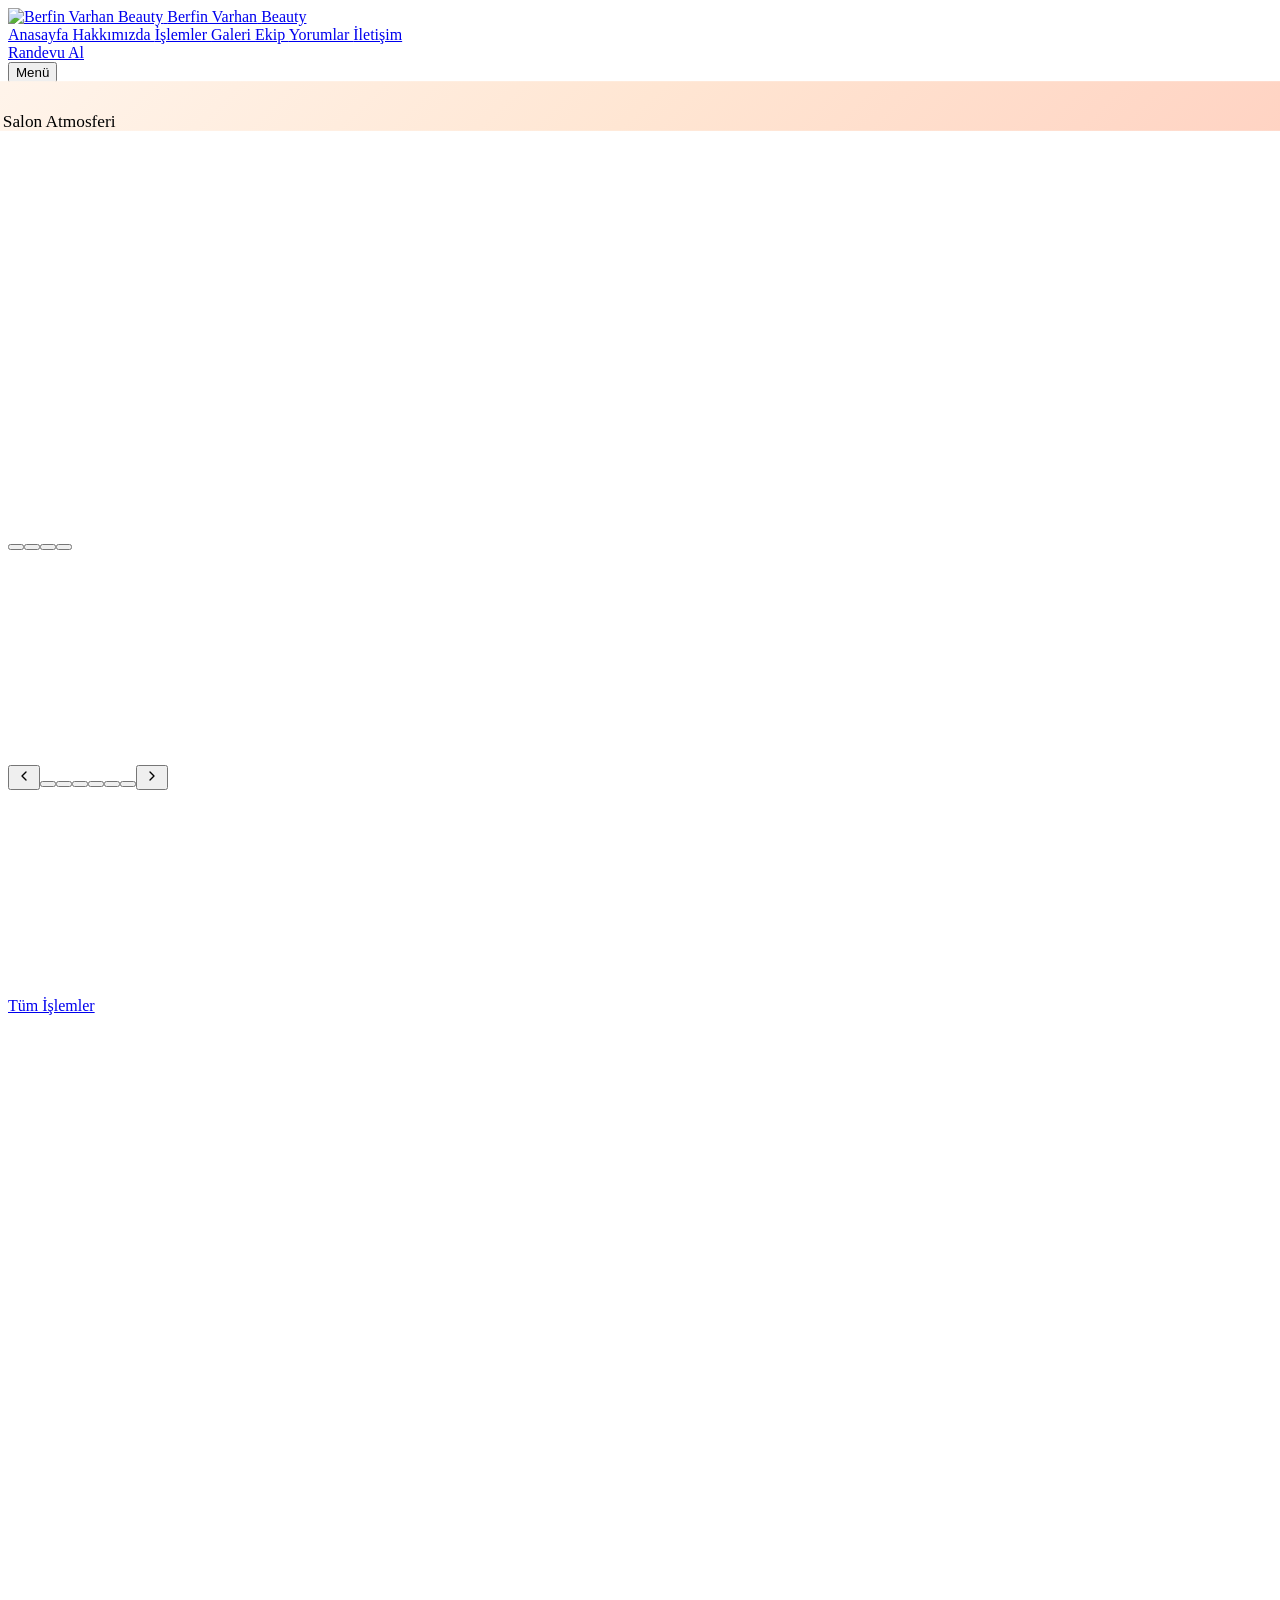
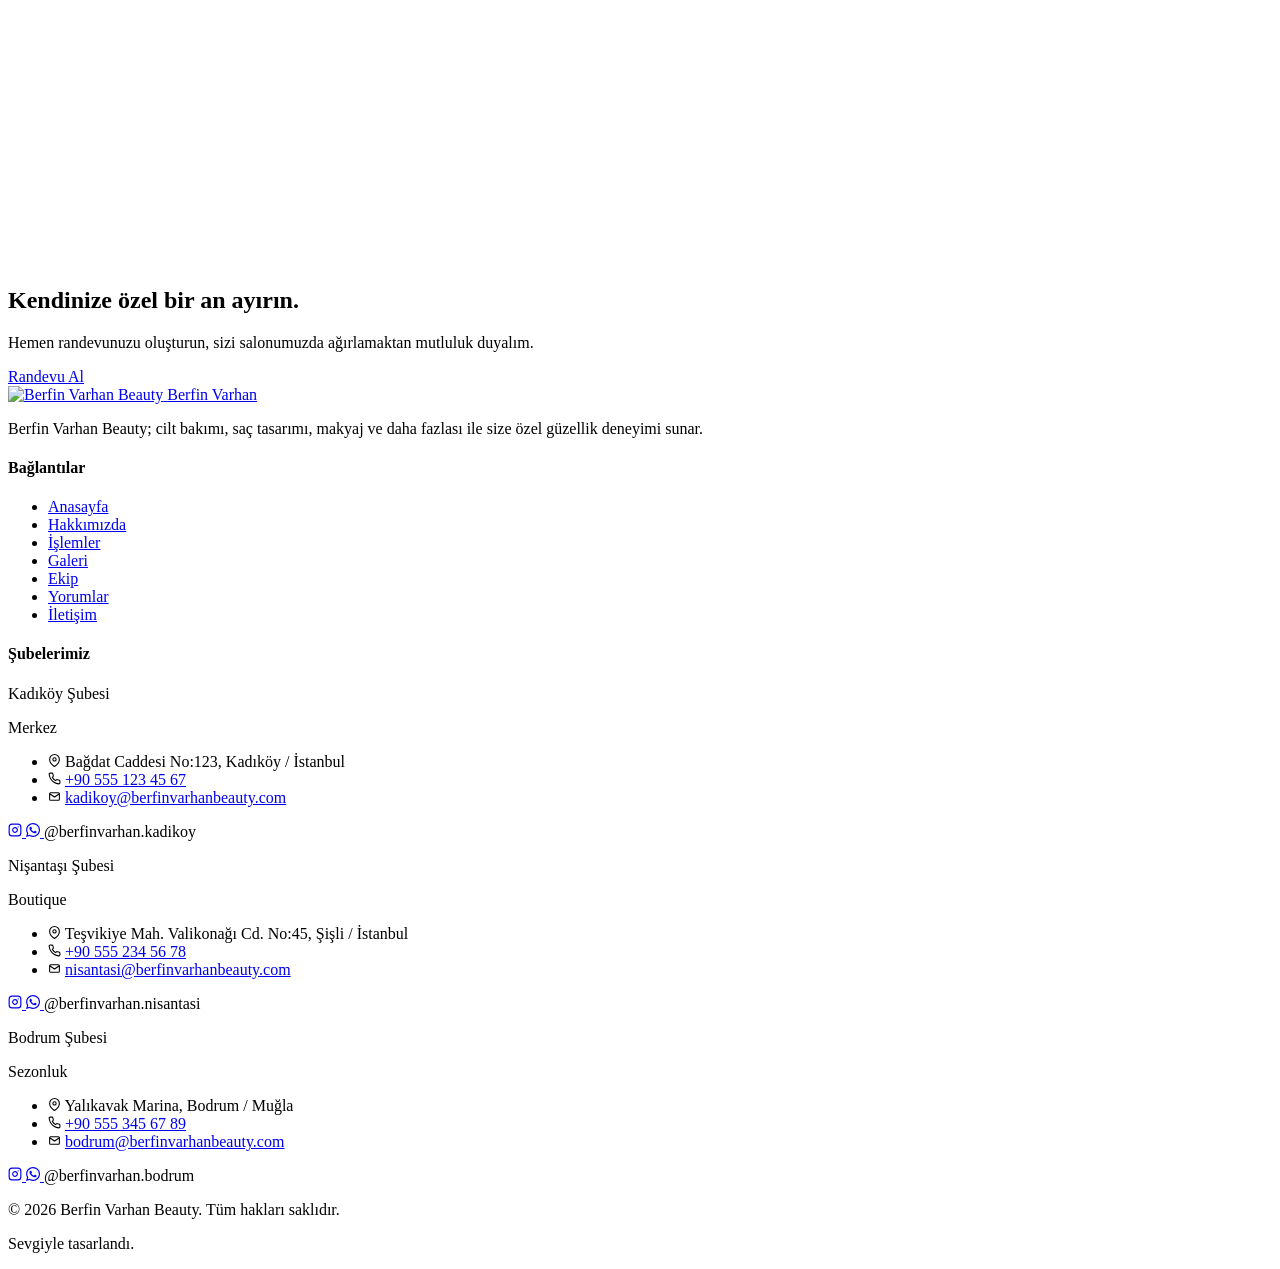
==== index.html @ 8e98da4a "inited" ====
<!DOCTYPE html><html lang="tr"> <head><meta charset="UTF-8"><meta name="viewport" content="width=device-width, initial-scale=1"><meta name="description" content="Berfin Varhan Beauty; cilt bakımı, saç tasarımı, makyaj ve daha fazlası ile size özel güzellik deneyimi sunar."><link rel="icon" type="image/jpeg" href="/BerfinVarhanBeauty_public/logo.jpg"><title>Berfin Varhan Beauty — Zarafetin altın dokunuşu</title><link rel="stylesheet" href="/BerfinVarhanBeauty_public/_astro/ekip.BLBfsYkO.css">
<style>.reveal{opacity:0;transform:translate3d(0,var(--reveal-y, 24px),0);transition:opacity .7s cubic-bezier(.22,1,.36,1),transform .7s cubic-bezier(.22,1,.36,1);transition-delay:var(--reveal-delay, 0s);will-change:opacity,transform}.reveal.is-visible{opacity:1;transform:translateZ(0)}@media (prefers-reduced-motion: reduce){.reveal{opacity:1;transform:none;transition:none}}
</style><script type="module" src="/BerfinVarhanBeauty_public/_astro/hoisted.CgXwZSH2.js"></script></head> <body class="flex min-h-screen flex-col"> <header id="site-header" class="sticky top-0 z-50 w-full bg-black/80 backdrop-blur transition-all"> <div class="container-px flex h-20 items-center justify-between"> <a href="/BerfinVarhanBeauty_public/" class="flex items-center gap-3"> <span class="relative h-12 w-12 overflow-hidden rounded-full ring-2 ring-brand-gold/40"> <img src="/BerfinVarhanBeauty_public/logo.jpg" alt="Berfin Varhan Beauty" width="48" height="48" class="h-full w-full object-cover"> </span> <span class="hidden sm:flex flex-col leading-tight"> <span class="font-display text-lg text-white">Berfin Varhan</span> <span class="text-[10px] uppercase tracking-[0.25em] text-brand-gold">Beauty</span> </span> </a> <nav class="hidden lg:flex items-center gap-8"> <a href="/BerfinVarhanBeauty_public/" class="text-sm font-medium uppercase tracking-wider transition hover:text-brand-gold text-brand-gold"> Anasayfa </a><a href="/BerfinVarhanBeauty_public/hakkimizda/" class="text-sm font-medium uppercase tracking-wider transition hover:text-brand-gold text-neutral-300"> Hakkımızda </a><a href="/BerfinVarhanBeauty_public/islemler/" class="text-sm font-medium uppercase tracking-wider transition hover:text-brand-gold text-neutral-300"> İşlemler </a><a href="/BerfinVarhanBeauty_public/galeri/" class="text-sm font-medium uppercase tracking-wider transition hover:text-brand-gold text-neutral-300"> Galeri </a><a href="/BerfinVarhanBeauty_public/ekip/" class="text-sm font-medium uppercase tracking-wider transition hover:text-brand-gold text-neutral-300"> Ekip </a><a href="/BerfinVarhanBeauty_public/yorumlar/" class="text-sm font-medium uppercase tracking-wider transition hover:text-brand-gold text-neutral-300"> Yorumlar </a><a href="/BerfinVarhanBeauty_public/iletisim/" class="text-sm font-medium uppercase tracking-wider transition hover:text-brand-gold text-neutral-300"> İletişim </a> </nav> <div class="hidden lg:block"> <a href="/BerfinVarhanBeauty_public/iletisim/" class="btn-primary">Randevu Al</a> </div> <button id="nav-toggle" aria-label="Menüyü aç" aria-expanded="false" class="lg:hidden inline-flex h-11 w-11 items-center justify-center rounded-full border border-neutral-700"> <span class="sr-only">Menü</span> <div class="relative h-4 w-5" id="nav-toggle-icon"> <span class="absolute left-0 top-0 h-0.5 w-5 bg-brand-gold transition [.is-open_&]:translate-y-1.5 [.is-open_&]:rotate-45"></span> <span class="absolute left-0 top-1.5 h-0.5 w-5 bg-brand-gold transition [.is-open_&]:opacity-0"></span> <span class="absolute left-0 top-3 h-0.5 w-5 bg-brand-gold transition [.is-open_&]:-translate-y-1.5 [.is-open_&]:-rotate-45"></span> </div> </button> </div> <div id="nav-mobile" hidden class="lg:hidden border-t border-neutral-900 bg-black"> <div class="container-px flex flex-col py-4"> <a href="/BerfinVarhanBeauty_public/" class="py-3 text-sm font-medium uppercase tracking-wider text-brand-gold"> Anasayfa </a><a href="/BerfinVarhanBeauty_public/hakkimizda/" class="py-3 text-sm font-medium uppercase tracking-wider text-neutral-300"> Hakkımızda </a><a href="/BerfinVarhanBeauty_public/islemler/" class="py-3 text-sm font-medium uppercase tracking-wider text-neutral-300"> İşlemler </a><a href="/BerfinVarhanBeauty_public/galeri/" class="py-3 text-sm font-medium uppercase tracking-wider text-neutral-300"> Galeri </a><a href="/BerfinVarhanBeauty_public/ekip/" class="py-3 text-sm font-medium uppercase tracking-wider text-neutral-300"> Ekip </a><a href="/BerfinVarhanBeauty_public/yorumlar/" class="py-3 text-sm font-medium uppercase tracking-wider text-neutral-300"> Yorumlar </a><a href="/BerfinVarhanBeauty_public/iletisim/" class="py-3 text-sm font-medium uppercase tracking-wider text-neutral-300"> İletişim </a> <a href="/BerfinVarhanBeauty_public/iletisim/" class="btn-primary mt-3 w-full">Randevu Al</a> </div> </div> </header>  <main class="flex-1"> <style>astro-island,astro-slot,astro-static-slot{display:contents}</style><script>(()=>{var e=async t=>{await(await t())()};(self.Astro||(self.Astro={})).load=e;window.dispatchEvent(new Event("astro:load"));})();;(()=>{var A=Object.defineProperty;var g=(i,o,a)=>o in i?A(i,o,{enumerable:!0,configurable:!0,writable:!0,value:a}):i[o]=a;var d=(i,o,a)=>g(i,typeof o!="symbol"?o+"":o,a);{let i={0:t=>m(t),1:t=>a(t),2:t=>new RegExp(t),3:t=>new Date(t),4:t=>new Map(a(t)),5:t=>new Set(a(t)),6:t=>BigInt(t),7:t=>new URL(t),8:t=>new Uint8Array(t),9:t=>new Uint16Array(t),10:t=>new Uint32Array(t),11:t=>1/0*t},o=t=>{let[l,e]=t;return l in i?i[l](e):void 0},a=t=>t.map(o),m=t=>typeof t!="object"||t===null?t:Object.fromEntries(Object.entries(t).map(([l,e])=>[l,o(e)]));class y extends HTMLElement{constructor(){super(...arguments);d(this,"Component");d(this,"hydrator");d(this,"hydrate",async()=>{var b;if(!this.hydrator||!this.isConnected)return;let e=(b=this.parentElement)==null?void 0:b.closest("astro-island[ssr]");if(e){e.addEventListener("astro:hydrate",this.hydrate,{once:!0});return}let c=this.querySelectorAll("astro-slot"),n={},h=this.querySelectorAll("template[data-astro-template]");for(let r of h){let s=r.closest(this.tagName);s!=null&&s.isSameNode(this)&&(n[r.getAttribute("data-astro-template")||"default"]=r.innerHTML,r.remove())}for(let r of c){let s=r.closest(this.tagName);s!=null&&s.isSameNode(this)&&(n[r.getAttribute("name")||"default"]=r.innerHTML)}let p;try{p=this.hasAttribute("props")?m(JSON.parse(this.getAttribute("props"))):{}}catch(r){let s=this.getAttribute("component-url")||"<unknown>",v=this.getAttribute("component-export");throw v&&(s+=` (export ${v})`),console.error(`[hydrate] Error parsing props for component ${s}`,this.getAttribute("props"),r),r}let u;await this.hydrator(this)(this.Component,p,n,{client:this.getAttribute("client")}),this.removeAttribute("ssr"),this.dispatchEvent(new CustomEvent("astro:hydrate"))});d(this,"unmount",()=>{this.isConnected||this.dispatchEvent(new CustomEvent("astro:unmount"))})}disconnectedCallback(){document.removeEventListener("astro:after-swap",this.unmount),document.addEventListener("astro:after-swap",this.unmount,{once:!0})}connectedCallback(){if(!this.hasAttribute("await-children")||document.readyState==="interactive"||document.readyState==="complete")this.childrenConnectedCallback();else{let e=()=>{document.removeEventListener("DOMContentLoaded",e),c.disconnect(),this.childrenConnectedCallback()},c=new MutationObserver(()=>{var n;((n=this.lastChild)==null?void 0:n.nodeType)===Node.COMMENT_NODE&&this.lastChild.nodeValue==="astro:end"&&(this.lastChild.remove(),e())});c.observe(this,{childList:!0}),document.addEventListener("DOMContentLoaded",e)}}async childrenConnectedCallback(){let e=this.getAttribute("before-hydration-url");e&&await import(e),this.start()}async start(){let e=JSON.parse(this.getAttribute("opts")),c=this.getAttribute("client");if(Astro[c]===void 0){window.addEventListener(`astro:${c}`,()=>this.start(),{once:!0});return}try{await Astro[c](async()=>{let n=this.getAttribute("renderer-url"),[h,{default:p}]=await Promise.all([import(this.getAttribute("component-url")),n?import(n):()=>()=>{}]),u=this.getAttribute("component-export")||"default";if(!u.includes("."))this.Component=h[u];else{this.Component=h;for(let f of u.split("."))this.Component=this.Component[f]}return this.hydrator=p,this.hydrate},e,this)}catch(n){console.error(`[astro-island] Error hydrating ${this.getAttribute("component-url")}`,n)}}attributeChangedCallback(){this.hydrate()}}d(y,"observedAttributes",["props"]),customElements.get("astro-island")||customElements.define("astro-island",y)}})();</script><astro-island uid="qpssv" prefix="r0" component-url="/BerfinVarhanBeauty_public/_astro/HeroKenBurns.CSt31WeW.js" component-export="default" renderer-url="/BerfinVarhanBeauty_public/_astro/client.DrE9CFQR.js" props="{}" ssr="" client="load" opts="{&quot;name&quot;:&quot;HeroKenBurns&quot;,&quot;value&quot;:true}" await-children=""><section class="relative isolate overflow-hidden bg-neutral-950 text-white"><div aria-hidden="true" class="absolute inset-0 -z-10" style="transform:scale(1.08)"><div class="relative flex items-center justify-center overflow-hidden rounded-none h-full w-full" style="background:linear-gradient(135deg, #fff5ec 0%, #ffe6d3 50%, #ffd2c2 100%)"><div class="absolute inset-0 opacity-[0.08] [background-image:linear-gradient(45deg,#000_25%,transparent_25%,transparent_75%,#000_75%,#000),linear-gradient(45deg,#000_25%,transparent_25%,transparent_75%,#000_75%,#000)] [background-size:24px_24px] [background-position:0_0,12px_12px]"></div><div class="relative flex flex-col items-center gap-3 text-neutral-500"><svg width="42" height="42" viewBox="0 0 24 24" fill="none" stroke="currentColor" stroke-width="1.4" stroke-linecap="round" stroke-linejoin="round" class="text-brand-gold"><rect x="3" y="3" width="18" height="18" rx="3"></rect><circle cx="8.5" cy="8.5" r="1.5"></circle><path d="M21 15l-5-5L5 21"></path></svg><span class="text-[10px] font-semibold uppercase tracking-[0.3em]">Salon Atmosferi</span></div></div></div><div aria-hidden="true" class="absolute inset-0 -z-10 bg-gradient-to-r from-neutral-950/90 via-neutral-950/70 to-neutral-950/30"></div><div aria-hidden="true" class="absolute inset-0 -z-10 opacity-50" style="background:radial-gradient(60% 60% at 80% 20%, #b69144 0%, transparent 60%), radial-gradient(50% 50% at 20% 80%, #f0e37c 0%, transparent 60%)"></div><div class="container-px relative flex min-h-[92vh] items-center py-28"><div class="max-w-3xl" style="opacity:0;transform:translateY(28px)"><h1 class="font-display leading-[1.05] tracking-tight text-[clamp(2.5rem,6vw,5rem)]"><span class="text-brand-gold drop-shadow-[0_2px_24px_rgba(182,145,68,0.45)]">Berfin</span> <span class="text-white">Varhan</span> <span class="italic text-brand-champagne drop-shadow-[0_2px_24px_rgba(240,227,124,0.35)]">Beauty</span></h1><p class="mt-8 max-w-xl text-lg leading-relaxed text-neutral-200 sm:text-xl">Yılların deneyimi,<!-- --> <span class="italic text-brand-champagne">altın gibi güzellik.</span></p><div class="mt-10 flex flex-wrap gap-4"><a href="/BerfinVarhanBeauty_public/iletisim/" class="btn-primary">Randevu Al</a><a href="/BerfinVarhanBeauty_public/islemler/" class="inline-flex items-center justify-center rounded-full border border-white/30 px-6 py-3 text-sm font-semibold uppercase tracking-wider text-white transition hover:bg-white hover:text-neutral-900">İşlemlerimiz</a></div><dl class="mt-14 grid max-w-md grid-cols-2 gap-8 border-t border-white/10 pt-8"><div><dt class="font-display text-3xl text-brand-gold">18+</dt><dd class="mt-1 text-xs uppercase tracking-widest text-neutral-300">Yıllık Deneyim</dd></div><div><dt class="font-display text-3xl text-brand-gold">c+</dt><dd class="mt-1 text-xs uppercase tracking-widest text-neutral-300">Uzman Hizmet</dd></div></dl></div></div></section><!--astro:end--></astro-island> <script>(()=>{var l=(s,i,o)=>{let r=async()=>{await(await s())()},t=typeof i.value=="object"?i.value:void 0,c={rootMargin:t==null?void 0:t.rootMargin},n=new IntersectionObserver(e=>{for(let a of e)if(a.isIntersecting){n.disconnect(),r();break}},c);for(let e of o.children)n.observe(e)};(self.Astro||(self.Astro={})).visible=l;window.dispatchEvent(new Event("astro:visible"));})();</script><astro-island uid="Z2k7JkL" prefix="r1" component-url="/BerfinVarhanBeauty_public/_astro/HeroSlideshow.DlEj7vHy.js" component-export="default" renderer-url="/BerfinVarhanBeauty_public/_astro/client.DrE9CFQR.js" props="{}" ssr="" client="visible" opts="{&quot;name&quot;:&quot;HeroSlideshow&quot;,&quot;value&quot;:true}" await-children=""><section class="relative isolate overflow-hidden bg-neutral-950 text-white"><div class="absolute inset-0 -z-10"><div class="absolute inset-0" style="opacity:0;transform:translateX(4%) scale(1.08)"><div class="relative flex items-center justify-center overflow-hidden rounded-none h-full w-full" style="background:linear-gradient(135deg, #fff5ec 0%, #ffe6d3 50%, #ffd2c2 100%)"><div class="absolute inset-0 opacity-[0.08] [background-image:linear-gradient(45deg,#000_25%,transparent_25%,transparent_75%,#000_75%,#000),linear-gradient(45deg,#000_25%,transparent_25%,transparent_75%,#000_75%,#000)] [background-size:24px_24px] [background-position:0_0,12px_12px]"></div><div class="relative flex flex-col items-center gap-3 text-neutral-500"><svg width="42" height="42" viewBox="0 0 24 24" fill="none" stroke="currentColor" stroke-width="1.4" stroke-linecap="round" stroke-linejoin="round" class="text-brand-gold"><rect x="3" y="3" width="18" height="18" rx="3"></rect><circle cx="8.5" cy="8.5" r="1.5"></circle><path d="M21 15l-5-5L5 21"></path></svg><span class="text-[10px] font-semibold uppercase tracking-[0.3em]">Salonumuz</span></div></div></div></div><div aria-hidden="true" class="absolute inset-0 -z-10 bg-gradient-to-r from-neutral-950/85 via-neutral-950/55 to-neutral-950/20"></div><div aria-hidden="true" class="absolute inset-0 -z-10 bg-gradient-to-t from-neutral-950/70 via-transparent to-transparent"></div><div class="container-px relative flex min-h-[80vh] flex-col justify-end py-24 lg:min-h-[78vh]"><div class="max-w-2xl" style="opacity:0;transform:translateY(24px)"><p class="text-xs font-semibold uppercase tracking-[0.4em] text-brand-gold">Atmosfer</p><h2 class="heading mt-4 text-white">Sıcak ve zarif bir karşılama</h2><p class="mt-5 max-w-lg text-base leading-relaxed text-neutral-200">Kapıdan içeri adım attığınız andan itibaren kendinizi özel hissetmeniz için tasarlanmış bir mekân.</p></div><div class="mt-10 flex items-center gap-3"><button type="button" aria-label="Slayt 1: Salonumuz" aria-current="true" class="group relative h-1 overflow-hidden rounded-full transition-all w-14 bg-white/25"><span class="absolute inset-y-0 left-0 bg-brand-gradient" style="width:0%"></span></button><button type="button" aria-label="Slayt 2: Ekibimiz" aria-current="false" class="group relative h-1 overflow-hidden rounded-full transition-all w-8 bg-white/15 hover:bg-white/30"></button><button type="button" aria-label="Slayt 3: Bakım Odası" aria-current="false" class="group relative h-1 overflow-hidden rounded-full transition-all w-8 bg-white/15 hover:bg-white/30"></button><button type="button" aria-label="Slayt 4: Makyaj Stüdyosu" aria-current="false" class="group relative h-1 overflow-hidden rounded-full transition-all w-8 bg-white/15 hover:bg-white/30"></button></div></div></section><!--astro:end--></astro-island> <astro-island uid="Z1SaDtU" prefix="r2" component-url="/BerfinVarhanBeauty_public/_astro/AwardsCarousel.PNJGyZ0O.js" component-export="default" renderer-url="/BerfinVarhanBeauty_public/_astro/client.DrE9CFQR.js" props="{}" ssr="" client="visible" opts="{&quot;name&quot;:&quot;AwardsCarousel&quot;,&quot;value&quot;:true}" await-children=""><section class="relative isolate overflow-hidden bg-neutral-950 text-white"><div class="absolute inset-0 -z-10"><div class="absolute inset-0" style="opacity:0;transform:translateX(-4%) scale(1.08)"><div class="relative flex items-center justify-center overflow-hidden rounded-none h-full w-full" style="background:linear-gradient(135deg, #fff5ec 0%, #ffe6d3 50%, #ffd2c2 100%)"><div class="absolute inset-0 opacity-[0.08] [background-image:linear-gradient(45deg,#000_25%,transparent_25%,transparent_75%,#000_75%,#000),linear-gradient(45deg,#000_25%,transparent_25%,transparent_75%,#000_75%,#000)] [background-size:24px_24px] [background-position:0_0,12px_12px]"></div><div class="relative flex flex-col items-center gap-3 text-neutral-500"><svg width="42" height="42" viewBox="0 0 24 24" fill="none" stroke="currentColor" stroke-width="1.4" stroke-linecap="round" stroke-linejoin="round" class="text-brand-gold"><rect x="3" y="3" width="18" height="18" rx="3"></rect><circle cx="8.5" cy="8.5" r="1.5"></circle><path d="M21 15l-5-5L5 21"></path></svg><span class="text-[10px] font-semibold uppercase tracking-[0.3em]">2024 — Yılın Güzellik Merkezi</span></div></div></div></div><div aria-hidden="true" class="absolute inset-0 -z-10 bg-gradient-to-l from-neutral-950/85 via-neutral-950/55 to-neutral-950/20"></div><div aria-hidden="true" class="absolute inset-0 -z-10 bg-gradient-to-t from-neutral-950/70 via-transparent to-transparent"></div><div class="container-px relative flex min-h-[80vh] flex-col justify-end py-24 lg:min-h-[78vh] lg:items-end"><div class="max-w-2xl lg:text-right" style="opacity:0;transform:translateY(24px)"><p class="text-xs font-semibold uppercase tracking-[0.4em] text-brand-gold">Ödüllerimiz · <!-- -->2024</p><h2 class="heading mt-4 text-white">Yılın Güzellik Merkezi</h2><p class="mt-3 text-xs font-semibold uppercase tracking-[0.3em] text-neutral-300">İstanbul Stil Ödülleri</p><p class="mt-6 max-w-lg text-base leading-relaxed text-neutral-200 lg:ml-auto">Modern güzellik anlayışı ve müşteri memnuniyetindeki üstün başarısıyla yılın güzellik merkezi seçildi.</p></div><div class="mt-10 flex items-center gap-3 lg:justify-end"><button type="button" aria-label="Önceki ödül" class="mr-2 hidden h-10 w-10 items-center justify-center rounded-full border border-white/30 text-white transition hover:bg-white hover:text-neutral-900 lg:inline-flex"><svg width="16" height="16" viewBox="0 0 24 24" fill="none" stroke="currentColor" stroke-width="2" stroke-linecap="round" stroke-linejoin="round"><path d="M15 18l-6-6 6-6"></path></svg></button><button type="button" aria-label="Slayt 1: Yılın Güzellik Merkezi" aria-current="true" class="group relative h-1 overflow-hidden rounded-full transition-all w-14 bg-white/25"><span class="absolute inset-y-0 left-0 bg-brand-gradient" style="width:0%"></span></button><button type="button" aria-label="Slayt 2: En İyi Cilt Bakım Konsepti" aria-current="false" class="group relative h-1 overflow-hidden rounded-full transition-all w-8 bg-white/15 hover:bg-white/30"></button><button type="button" aria-label="Slayt 3: Altın Makas Ödülü" aria-current="false" class="group relative h-1 overflow-hidden rounded-full transition-all w-8 bg-white/15 hover:bg-white/30"></button><button type="button" aria-label="Slayt 4: Yılın Gelin Stilisti" aria-current="false" class="group relative h-1 overflow-hidden rounded-full transition-all w-8 bg-white/15 hover:bg-white/30"></button><button type="button" aria-label="Slayt 5: Müşteri Memnuniyeti Ödülü" aria-current="false" class="group relative h-1 overflow-hidden rounded-full transition-all w-8 bg-white/15 hover:bg-white/30"></button><button type="button" aria-label="Slayt 6: Sürdürülebilir Güzellik Ödülü" aria-current="false" class="group relative h-1 overflow-hidden rounded-full transition-all w-8 bg-white/15 hover:bg-white/30"></button><button type="button" aria-label="Sonraki ödül" class="ml-2 hidden h-10 w-10 items-center justify-center rounded-full border border-white/30 text-white transition hover:bg-white hover:text-neutral-900 lg:inline-flex"><svg width="16" height="16" viewBox="0 0 24 24" fill="none" stroke="currentColor" stroke-width="2" stroke-linecap="round" stroke-linejoin="round"><path d="M9 6l6 6-6 6"></path></svg></button></div></div></section><!--astro:end--></astro-island> <section class="bg-white py-24"> <div class="container-px"> <div class="reveal" style="--reveal-delay:0s;--reveal-y:24px;">  <div class="max-w-2xl text-center mx-auto"><p class="eyebrow">İşlemlerimiz</p><h2 class="heading mt-3">Size özel güzellik dokunuşları</h2><div class="accent-bar"></div><p class="mt-5 text-base leading-relaxed text-neutral-600">Profesyonel ekibimiz, modern tekniklerle hazırlanmış işlemlerini sizinle buluşturuyor.</p></div>  </div>   <div class="reveal mt-14" style="--reveal-delay:0.05s;--reveal-y:24px;">  <astro-island uid="2o1ofr" prefix="r4" component-url="/BerfinVarhanBeauty_public/_astro/ServicesCarousel.BphhWTx2.js" component-export="default" renderer-url="/BerfinVarhanBeauty_public/_astro/client.DrE9CFQR.js" props="{}" ssr="" client="visible" opts="{&quot;name&quot;:&quot;ServicesCarousel&quot;,&quot;value&quot;:true}" await-children=""><div class="relative " role="region" aria-roledescription="carousel" aria-label="İşlemler" tabindex="0"><div class="overflow-hidden"></div><div class="mt-10 flex items-center justify-center gap-6"><button type="button" disabled="" aria-label="Önceki" class="flex h-11 w-11 items-center justify-center rounded-full border transition disabled:opacity-30 disabled:cursor-not-allowed focus:outline-none focus-visible:ring-2 focus-visible:ring-brand-gold/60 border-neutral-300 bg-white text-neutral-900 hover:border-neutral-900 hover:bg-neutral-900 hover:text-white"><svg width="18" height="18" viewBox="0 0 24 24" fill="none" stroke="currentColor" stroke-width="2" stroke-linecap="round" stroke-linejoin="round"><path d="M15 18l-6-6 6-6"></path></svg></button><div class="flex items-center gap-2"><button type="button" aria-label="Sayfa 1" aria-current="true" class="h-1.5 rounded-full transition-all w-8 bg-brand-gradient"></button><button type="button" aria-label="Sayfa 2" aria-current="false" class="h-1.5 rounded-full transition-all w-3 bg-neutral-300 hover:bg-neutral-500"></button><button type="button" aria-label="Sayfa 3" aria-current="false" class="h-1.5 rounded-full transition-all w-3 bg-neutral-300 hover:bg-neutral-500"></button><button type="button" aria-label="Sayfa 4" aria-current="false" class="h-1.5 rounded-full transition-all w-3 bg-neutral-300 hover:bg-neutral-500"></button><button type="button" aria-label="Sayfa 5" aria-current="false" class="h-1.5 rounded-full transition-all w-3 bg-neutral-300 hover:bg-neutral-500"></button><button type="button" aria-label="Sayfa 6" aria-current="false" class="h-1.5 rounded-full transition-all w-3 bg-neutral-300 hover:bg-neutral-500"></button><button type="button" aria-label="Sayfa 7" aria-current="false" class="h-1.5 rounded-full transition-all w-3 bg-neutral-300 hover:bg-neutral-500"></button><button type="button" aria-label="Sayfa 8" aria-current="false" class="h-1.5 rounded-full transition-all w-3 bg-neutral-300 hover:bg-neutral-500"></button><button type="button" aria-label="Sayfa 9" aria-current="false" class="h-1.5 rounded-full transition-all w-3 bg-neutral-300 hover:bg-neutral-500"></button><button type="button" aria-label="Sayfa 10" aria-current="false" class="h-1.5 rounded-full transition-all w-3 bg-neutral-300 hover:bg-neutral-500"></button></div><button type="button" aria-label="Sonraki" class="flex h-11 w-11 items-center justify-center rounded-full border transition disabled:opacity-30 disabled:cursor-not-allowed focus:outline-none focus-visible:ring-2 focus-visible:ring-brand-gold/60 border-neutral-300 bg-white text-neutral-900 hover:border-neutral-900 hover:bg-neutral-900 hover:text-white"><svg width="18" height="18" viewBox="0 0 24 24" fill="none" stroke="currentColor" stroke-width="2" stroke-linecap="round" stroke-linejoin="round"><path d="M9 6l6 6-6 6"></path></svg></button></div></div><!--astro:end--></astro-island>  </div>   <div class="mt-12 text-center"> <a href="/BerfinVarhanBeauty_public/islemler/" class="btn-outline">Tüm İşlemler</a> </div> </div> </section> <section class="bg-neutral-50 py-24"> <div class="container-px grid items-center gap-14 lg:grid-cols-2"> <div class="reveal" style="--reveal-delay:0s;--reveal-y:24px;">  <div class="relative flex items-center justify-center overflow-hidden rounded-2xl aspect-[4/3] w-full" style="background:linear-gradient(135deg, #fff5ec 0%, #ffe6d3 50%, #ffd2c2 100%)"><div class="absolute inset-0 opacity-[0.08] [background-image:linear-gradient(45deg,#000_25%,transparent_25%,transparent_75%,#000_75%,#000),linear-gradient(45deg,#000_25%,transparent_25%,transparent_75%,#000_75%,#000)] [background-size:24px_24px] [background-position:0_0,12px_12px]"></div><div class="relative flex flex-col items-center gap-3 text-neutral-500"><svg width="42" height="42" viewBox="0 0 24 24" fill="none" stroke="currentColor" stroke-width="1.4" stroke-linecap="round" stroke-linejoin="round" class="text-brand-gold"><rect x="3" y="3" width="18" height="18" rx="3"></rect><circle cx="8.5" cy="8.5" r="1.5"></circle><path d="M21 15l-5-5L5 21"></path></svg><span class="text-[10px] font-semibold uppercase tracking-[0.3em]">Hakkımızda</span></div></div>  </div>   <div class="reveal" style="--reveal-delay:0.1s;--reveal-y:24px;">  <p class="eyebrow">Hakkımızda</p> <h2 class="heading mt-3">Güzelliği bir sanat olarak yaşıyoruz.</h2> <p class="mt-6 text-base leading-relaxed text-neutral-600"> Berfin Varhan Beauty, 15 yılı aşkın deneyimiyle modern güzellik
          anlayışını, sıcak bir atmosferle birleştiriyor. Misafirlerimize
          kendilerini özel hissettirecek, sonuç odaklı bir hizmet sunmak için
          buradayız.
</p> <p class="mt-4 text-base leading-relaxed text-neutral-600">
Hijyenden kaliteye, uzmanlıktan konfora kadar her detayı sizler için
          titizlikle hazırladık.
</p> <div class="mt-8"> <a href="/BerfinVarhanBeauty_public/hakkimizda/" class="btn-outline">Daha Fazla Keşfet</a> </div>  </div>   </div> </section> <section class="bg-white py-24"> <div class="container-px"> <div class="reveal" style="--reveal-delay:0s;--reveal-y:24px;">  <div class="max-w-2xl text-center mx-auto"><p class="eyebrow">Yorumlar</p><h2 class="heading mt-3">Misafirlerimiz ne diyor?</h2><div class="accent-bar"></div></div>  </div>   <div class="mt-14 grid gap-7 md:grid-cols-2 lg:grid-cols-3"> <div class="reveal" style="--reveal-delay:0s;--reveal-y:24px;">  <article class="flex h-full flex-col rounded-3xl border border-neutral-100 bg-white p-8 shadow-soft"><div class="flex gap-1" aria-label="5 yıldız"><svg width="16" height="16" viewBox="0 0 24 24" fill="#b69144" stroke="#b69144" stroke-width="1.5"><polygon points="12 2 15 9 22 9.5 17 14.5 18.5 22 12 18 5.5 22 7 14.5 2 9.5 9 9 12 2"></polygon></svg><svg width="16" height="16" viewBox="0 0 24 24" fill="#b69144" stroke="#b69144" stroke-width="1.5"><polygon points="12 2 15 9 22 9.5 17 14.5 18.5 22 12 18 5.5 22 7 14.5 2 9.5 9 9 12 2"></polygon></svg><svg width="16" height="16" viewBox="0 0 24 24" fill="#b69144" stroke="#b69144" stroke-width="1.5"><polygon points="12 2 15 9 22 9.5 17 14.5 18.5 22 12 18 5.5 22 7 14.5 2 9.5 9 9 12 2"></polygon></svg><svg width="16" height="16" viewBox="0 0 24 24" fill="#b69144" stroke="#b69144" stroke-width="1.5"><polygon points="12 2 15 9 22 9.5 17 14.5 18.5 22 12 18 5.5 22 7 14.5 2 9.5 9 9 12 2"></polygon></svg><svg width="16" height="16" viewBox="0 0 24 24" fill="#b69144" stroke="#b69144" stroke-width="1.5"><polygon points="12 2 15 9 22 9.5 17 14.5 18.5 22 12 18 5.5 22 7 14.5 2 9.5 9 9 12 2"></polygon></svg></div><p class="mt-5 flex-1 font-display text-lg leading-relaxed text-neutral-800">“<!-- -->Berfin Hanım ve ekibi gerçekten işinin uzmanı. Her ziyaretimde kendimi özel hissediyorum.<!-- -->”</p><div class="mt-6 flex items-center gap-3 border-t border-neutral-100 pt-5"><div class="flex h-11 w-11 items-center justify-center rounded-full bg-brand-gradient font-semibold text-white">A</div><div><p class="text-sm font-semibold text-neutral-900">Ayşe K.</p><p class="text-xs uppercase tracking-wider text-neutral-500">Sürekli Müşteri</p></div></div></article>  </div>  <div class="reveal" style="--reveal-delay:0.08s;--reveal-y:24px;">  <article class="flex h-full flex-col rounded-3xl border border-neutral-100 bg-white p-8 shadow-soft"><div class="flex gap-1" aria-label="5 yıldız"><svg width="16" height="16" viewBox="0 0 24 24" fill="#b69144" stroke="#b69144" stroke-width="1.5"><polygon points="12 2 15 9 22 9.5 17 14.5 18.5 22 12 18 5.5 22 7 14.5 2 9.5 9 9 12 2"></polygon></svg><svg width="16" height="16" viewBox="0 0 24 24" fill="#b69144" stroke="#b69144" stroke-width="1.5"><polygon points="12 2 15 9 22 9.5 17 14.5 18.5 22 12 18 5.5 22 7 14.5 2 9.5 9 9 12 2"></polygon></svg><svg width="16" height="16" viewBox="0 0 24 24" fill="#b69144" stroke="#b69144" stroke-width="1.5"><polygon points="12 2 15 9 22 9.5 17 14.5 18.5 22 12 18 5.5 22 7 14.5 2 9.5 9 9 12 2"></polygon></svg><svg width="16" height="16" viewBox="0 0 24 24" fill="#b69144" stroke="#b69144" stroke-width="1.5"><polygon points="12 2 15 9 22 9.5 17 14.5 18.5 22 12 18 5.5 22 7 14.5 2 9.5 9 9 12 2"></polygon></svg><svg width="16" height="16" viewBox="0 0 24 24" fill="#b69144" stroke="#b69144" stroke-width="1.5"><polygon points="12 2 15 9 22 9.5 17 14.5 18.5 22 12 18 5.5 22 7 14.5 2 9.5 9 9 12 2"></polygon></svg></div><p class="mt-5 flex-1 font-display text-lg leading-relaxed text-neutral-800">“<!-- -->Düğün günümde makyajım ve saçım kusursuzdu. Tüm misafirler iltifat etti, çok teşekkürler!<!-- -->”</p><div class="mt-6 flex items-center gap-3 border-t border-neutral-100 pt-5"><div class="flex h-11 w-11 items-center justify-center rounded-full bg-brand-gradient font-semibold text-white">M</div><div><p class="text-sm font-semibold text-neutral-900">Melis T.</p><p class="text-xs uppercase tracking-wider text-neutral-500">Gelin</p></div></div></article>  </div>  <div class="reveal" style="--reveal-delay:0.16s;--reveal-y:24px;">  <article class="flex h-full flex-col rounded-3xl border border-neutral-100 bg-white p-8 shadow-soft"><div class="flex gap-1" aria-label="5 yıldız"><svg width="16" height="16" viewBox="0 0 24 24" fill="#b69144" stroke="#b69144" stroke-width="1.5"><polygon points="12 2 15 9 22 9.5 17 14.5 18.5 22 12 18 5.5 22 7 14.5 2 9.5 9 9 12 2"></polygon></svg><svg width="16" height="16" viewBox="0 0 24 24" fill="#b69144" stroke="#b69144" stroke-width="1.5"><polygon points="12 2 15 9 22 9.5 17 14.5 18.5 22 12 18 5.5 22 7 14.5 2 9.5 9 9 12 2"></polygon></svg><svg width="16" height="16" viewBox="0 0 24 24" fill="#b69144" stroke="#b69144" stroke-width="1.5"><polygon points="12 2 15 9 22 9.5 17 14.5 18.5 22 12 18 5.5 22 7 14.5 2 9.5 9 9 12 2"></polygon></svg><svg width="16" height="16" viewBox="0 0 24 24" fill="#b69144" stroke="#b69144" stroke-width="1.5"><polygon points="12 2 15 9 22 9.5 17 14.5 18.5 22 12 18 5.5 22 7 14.5 2 9.5 9 9 12 2"></polygon></svg><svg width="16" height="16" viewBox="0 0 24 24" fill="#b69144" stroke="#b69144" stroke-width="1.5"><polygon points="12 2 15 9 22 9.5 17 14.5 18.5 22 12 18 5.5 22 7 14.5 2 9.5 9 9 12 2"></polygon></svg></div><p class="mt-5 flex-1 font-display text-lg leading-relaxed text-neutral-800">“<!-- -->Aldığım hydrafacial bakımın etkisini ilk seansta gördüm. Cildim ışıl ışıl oldu.<!-- -->”</p><div class="mt-6 flex items-center gap-3 border-t border-neutral-100 pt-5"><div class="flex h-11 w-11 items-center justify-center rounded-full bg-brand-gradient font-semibold text-white">E</div><div><p class="text-sm font-semibold text-neutral-900">Ece B.</p><p class="text-xs uppercase tracking-wider text-neutral-500">Cilt Bakımı</p></div></div></article>  </div>   </div> </div> </section> <section class="relative overflow-hidden bg-brand-gradient"> <div class="container-px relative z-10 flex flex-col items-center gap-8 py-20 text-center text-black lg:flex-row lg:justify-between lg:text-left"> <div> <h2 class="font-display text-3xl sm:text-4xl">Kendinize özel bir an ayırın.</h2> <p class="mt-3 text-black/80">
Hemen randevunuzu oluşturun, sizi salonumuzda ağırlamaktan mutluluk duyalım.
</p> </div> <a href="/BerfinVarhanBeauty_public/iletisim/" class="inline-flex items-center justify-center rounded-full bg-black px-7 py-3 text-sm font-semibold uppercase tracking-wider text-brand-gold transition hover:bg-neutral-900">
Randevu Al
</a> </div> </section>  </main> <footer class="bg-neutral-950 text-neutral-300"> <div class="container-px py-16"> <div class="grid gap-12 lg:grid-cols-12"> <div class="lg:col-span-4"> <a href="/BerfinVarhanBeauty_public/" class="flex items-center gap-3"> <span class="relative h-12 w-12 overflow-hidden rounded-full ring-2 ring-brand-gold/30"> <img src="/BerfinVarhanBeauty_public/logo.jpg" alt="Berfin Varhan Beauty" width="48" height="48" class="h-full w-full object-cover"> </span> <span class="font-display text-xl text-white">Berfin Varhan</span> </a> <p class="mt-5 text-sm leading-relaxed text-neutral-400">Berfin Varhan Beauty; cilt bakımı, saç tasarımı, makyaj ve daha fazlası ile size özel güzellik deneyimi sunar.</p> <h4 class="mt-8 text-xs font-semibold uppercase tracking-[0.3em] text-brand-gold">Bağlantılar</h4> <ul class="mt-4 grid grid-cols-2 gap-x-6 gap-y-2 text-sm"> <li> <a href="/BerfinVarhanBeauty_public/" class="transition hover:text-brand-gold">Anasayfa</a> </li><li> <a href="/BerfinVarhanBeauty_public/hakkimizda/" class="transition hover:text-brand-gold">Hakkımızda</a> </li><li> <a href="/BerfinVarhanBeauty_public/islemler/" class="transition hover:text-brand-gold">İşlemler</a> </li><li> <a href="/BerfinVarhanBeauty_public/galeri/" class="transition hover:text-brand-gold">Galeri</a> </li><li> <a href="/BerfinVarhanBeauty_public/ekip/" class="transition hover:text-brand-gold">Ekip</a> </li><li> <a href="/BerfinVarhanBeauty_public/yorumlar/" class="transition hover:text-brand-gold">Yorumlar</a> </li><li> <a href="/BerfinVarhanBeauty_public/iletisim/" class="transition hover:text-brand-gold">İletişim</a> </li> </ul> </div> <div class="lg:col-span-8"> <h4 class="text-xs font-semibold uppercase tracking-[0.3em] text-brand-gold">Şubelerimiz</h4> <div class="mt-5 grid gap-6 sm:grid-cols-2 lg:grid-cols-3"> <div class="rounded-2xl border border-neutral-800/80 bg-neutral-900/40 p-5"> <div class="flex items-center justify-between gap-2"> <p class="font-display text-base text-white">Kadıköy Şubesi</p> <span class="rounded-full border border-neutral-700 px-2 py-0.5 text-[10px] uppercase tracking-[0.2em] text-neutral-400"> Merkez </span> </div> <ul class="mt-4 space-y-3 text-xs text-neutral-400"> <li class="flex items-start gap-2"> <svg class="mt-0.5 flex-shrink-0 text-brand-gold" width="13" height="13" viewBox="0 0 24 24" fill="none" stroke="currentColor" stroke-width="2"><path d="M21 10c0 7-9 13-9 13S3 17 3 10a9 9 0 0 1 18 0z"></path><circle cx="12" cy="10" r="3"></circle></svg> <span class="leading-relaxed">Bağdat Caddesi No:123, Kadıköy / İstanbul</span> </li> <li class="flex items-start gap-2"> <svg class="mt-0.5 flex-shrink-0 text-brand-gold" width="13" height="13" viewBox="0 0 24 24" fill="none" stroke="currentColor" stroke-width="2"><path d="M22 16.92v3a2 2 0 0 1-2.18 2 19.79 19.79 0 0 1-8.63-3.07 19.5 19.5 0 0 1-6-6 19.79 19.79 0 0 1-3.07-8.67A2 2 0 0 1 4.11 2h3a2 2 0 0 1 2 1.72 12.84 12.84 0 0 0 .7 2.81 2 2 0 0 1-.45 2.11L8.09 9.91a16 16 0 0 0 6 6l1.27-1.27a2 2 0 0 1 2.11-.45 12.84 12.84 0 0 0 2.81.7A2 2 0 0 1 22 16.92z"></path></svg> <a href="tel:+905551234567" class="transition hover:text-white">+90 555 123 45 67</a> </li> <li class="flex items-start gap-2"> <svg class="mt-0.5 flex-shrink-0 text-brand-gold" width="13" height="13" viewBox="0 0 24 24" fill="none" stroke="currentColor" stroke-width="2"><rect x="3" y="5" width="18" height="14" rx="2"></rect><path d="m3 7 9 6 9-6"></path></svg> <a href="mailto:kadikoy@berfinvarhanbeauty.com" class="break-all transition hover:text-white">kadikoy@berfinvarhanbeauty.com</a> </li> </ul> <div class="mt-4 flex items-center gap-2"> <a href="https://instagram.com/berfinvarhan.kadikoy" target="_blank" rel="noopener noreferrer" aria-label="Kadıköy Şubesi Instagram" class="inline-flex h-8 w-8 items-center justify-center rounded-full border border-neutral-700 transition hover:border-brand-gold hover:text-brand-gold"> <svg width="14" height="14" viewBox="0 0 24 24" fill="none" stroke="currentColor" stroke-width="2" stroke-linecap="round" stroke-linejoin="round"> <rect x="2" y="2" width="20" height="20" rx="5"></rect> <path d="M16 11.37A4 4 0 1 1 12.63 8 4 4 0 0 1 16 11.37z"></path> <line x1="17.5" y1="6.5" x2="17.51" y2="6.5"></line> </svg> </a> <a href="https://wa.me/905551234567" target="_blank" rel="noopener noreferrer" aria-label="Kadıköy Şubesi WhatsApp" class="inline-flex h-8 w-8 items-center justify-center rounded-full border border-neutral-700 transition hover:border-brand-gold hover:text-brand-gold"> <svg width="14" height="14" viewBox="0 0 24 24" fill="currentColor"> <path d="M20.52 3.48A11.78 11.78 0 0 0 12.06 0C5.5 0 .15 5.34.15 11.91c0 2.1.55 4.15 1.6 5.96L0 24l6.3-1.65a11.93 11.93 0 0 0 5.76 1.47h.01c6.56 0 11.9-5.34 11.91-11.91 0-3.18-1.24-6.17-3.46-8.43zM12.07 21.8h-.01a9.86 9.86 0 0 1-5.03-1.38l-.36-.21-3.74.98 1-3.65-.23-.37a9.86 9.86 0 0 1-1.51-5.26c0-5.45 4.44-9.88 9.89-9.88a9.83 9.83 0 0 1 9.88 9.89c0 5.45-4.43 9.88-9.89 9.88zm5.42-7.4c-.3-.15-1.76-.87-2.03-.97-.27-.1-.47-.15-.67.15-.2.3-.77.97-.94 1.17-.17.2-.34.22-.64.07-.3-.15-1.26-.46-2.4-1.48-.89-.79-1.49-1.77-1.66-2.07-.17-.3-.02-.46.13-.61.13-.13.3-.34.45-.51.15-.17.2-.3.3-.5.1-.2.05-.37-.02-.52-.07-.15-.67-1.62-.92-2.21-.24-.58-.49-.5-.67-.51l-.57-.01c-.2 0-.52.07-.79.37-.27.3-1.04 1.02-1.04 2.48 0 1.46 1.07 2.88 1.22 3.08.15.2 2.1 3.21 5.08 4.5.71.3 1.27.49 1.7.62.71.23 1.36.2 1.87.12.57-.08 1.76-.72 2.01-1.41.25-.7.25-1.29.17-1.41-.07-.12-.27-.2-.57-.35z"></path> </svg> </a> <span class="ml-1 truncate text-[11px] text-neutral-500">@berfinvarhan.kadikoy</span> </div> </div><div class="rounded-2xl border border-neutral-800/80 bg-neutral-900/40 p-5"> <div class="flex items-center justify-between gap-2"> <p class="font-display text-base text-white">Nişantaşı Şubesi</p> <span class="rounded-full border border-neutral-700 px-2 py-0.5 text-[10px] uppercase tracking-[0.2em] text-neutral-400"> Boutique </span> </div> <ul class="mt-4 space-y-3 text-xs text-neutral-400"> <li class="flex items-start gap-2"> <svg class="mt-0.5 flex-shrink-0 text-brand-gold" width="13" height="13" viewBox="0 0 24 24" fill="none" stroke="currentColor" stroke-width="2"><path d="M21 10c0 7-9 13-9 13S3 17 3 10a9 9 0 0 1 18 0z"></path><circle cx="12" cy="10" r="3"></circle></svg> <span class="leading-relaxed">Teşvikiye Mah. Valikonağı Cd. No:45, Şişli / İstanbul</span> </li> <li class="flex items-start gap-2"> <svg class="mt-0.5 flex-shrink-0 text-brand-gold" width="13" height="13" viewBox="0 0 24 24" fill="none" stroke="currentColor" stroke-width="2"><path d="M22 16.92v3a2 2 0 0 1-2.18 2 19.79 19.79 0 0 1-8.63-3.07 19.5 19.5 0 0 1-6-6 19.79 19.79 0 0 1-3.07-8.67A2 2 0 0 1 4.11 2h3a2 2 0 0 1 2 1.72 12.84 12.84 0 0 0 .7 2.81 2 2 0 0 1-.45 2.11L8.09 9.91a16 16 0 0 0 6 6l1.27-1.27a2 2 0 0 1 2.11-.45 12.84 12.84 0 0 0 2.81.7A2 2 0 0 1 22 16.92z"></path></svg> <a href="tel:+905552345678" class="transition hover:text-white">+90 555 234 56 78</a> </li> <li class="flex items-start gap-2"> <svg class="mt-0.5 flex-shrink-0 text-brand-gold" width="13" height="13" viewBox="0 0 24 24" fill="none" stroke="currentColor" stroke-width="2"><rect x="3" y="5" width="18" height="14" rx="2"></rect><path d="m3 7 9 6 9-6"></path></svg> <a href="mailto:nisantasi@berfinvarhanbeauty.com" class="break-all transition hover:text-white">nisantasi@berfinvarhanbeauty.com</a> </li> </ul> <div class="mt-4 flex items-center gap-2"> <a href="https://instagram.com/berfinvarhan.nisantasi" target="_blank" rel="noopener noreferrer" aria-label="Nişantaşı Şubesi Instagram" class="inline-flex h-8 w-8 items-center justify-center rounded-full border border-neutral-700 transition hover:border-brand-gold hover:text-brand-gold"> <svg width="14" height="14" viewBox="0 0 24 24" fill="none" stroke="currentColor" stroke-width="2" stroke-linecap="round" stroke-linejoin="round"> <rect x="2" y="2" width="20" height="20" rx="5"></rect> <path d="M16 11.37A4 4 0 1 1 12.63 8 4 4 0 0 1 16 11.37z"></path> <line x1="17.5" y1="6.5" x2="17.51" y2="6.5"></line> </svg> </a> <a href="https://wa.me/905552345678" target="_blank" rel="noopener noreferrer" aria-label="Nişantaşı Şubesi WhatsApp" class="inline-flex h-8 w-8 items-center justify-center rounded-full border border-neutral-700 transition hover:border-brand-gold hover:text-brand-gold"> <svg width="14" height="14" viewBox="0 0 24 24" fill="currentColor"> <path d="M20.52 3.48A11.78 11.78 0 0 0 12.06 0C5.5 0 .15 5.34.15 11.91c0 2.1.55 4.15 1.6 5.96L0 24l6.3-1.65a11.93 11.93 0 0 0 5.76 1.47h.01c6.56 0 11.9-5.34 11.91-11.91 0-3.18-1.24-6.17-3.46-8.43zM12.07 21.8h-.01a9.86 9.86 0 0 1-5.03-1.38l-.36-.21-3.74.98 1-3.65-.23-.37a9.86 9.86 0 0 1-1.51-5.26c0-5.45 4.44-9.88 9.89-9.88a9.83 9.83 0 0 1 9.88 9.89c0 5.45-4.43 9.88-9.89 9.88zm5.42-7.4c-.3-.15-1.76-.87-2.03-.97-.27-.1-.47-.15-.67.15-.2.3-.77.97-.94 1.17-.17.2-.34.22-.64.07-.3-.15-1.26-.46-2.4-1.48-.89-.79-1.49-1.77-1.66-2.07-.17-.3-.02-.46.13-.61.13-.13.3-.34.45-.51.15-.17.2-.3.3-.5.1-.2.05-.37-.02-.52-.07-.15-.67-1.62-.92-2.21-.24-.58-.49-.5-.67-.51l-.57-.01c-.2 0-.52.07-.79.37-.27.3-1.04 1.02-1.04 2.48 0 1.46 1.07 2.88 1.22 3.08.15.2 2.1 3.21 5.08 4.5.71.3 1.27.49 1.7.62.71.23 1.36.2 1.87.12.57-.08 1.76-.72 2.01-1.41.25-.7.25-1.29.17-1.41-.07-.12-.27-.2-.57-.35z"></path> </svg> </a> <span class="ml-1 truncate text-[11px] text-neutral-500">@berfinvarhan.nisantasi</span> </div> </div><div class="rounded-2xl border border-neutral-800/80 bg-neutral-900/40 p-5"> <div class="flex items-center justify-between gap-2"> <p class="font-display text-base text-white">Bodrum Şubesi</p> <span class="rounded-full border border-neutral-700 px-2 py-0.5 text-[10px] uppercase tracking-[0.2em] text-neutral-400"> Sezonluk </span> </div> <ul class="mt-4 space-y-3 text-xs text-neutral-400"> <li class="flex items-start gap-2"> <svg class="mt-0.5 flex-shrink-0 text-brand-gold" width="13" height="13" viewBox="0 0 24 24" fill="none" stroke="currentColor" stroke-width="2"><path d="M21 10c0 7-9 13-9 13S3 17 3 10a9 9 0 0 1 18 0z"></path><circle cx="12" cy="10" r="3"></circle></svg> <span class="leading-relaxed">Yalıkavak Marina, Bodrum / Muğla</span> </li> <li class="flex items-start gap-2"> <svg class="mt-0.5 flex-shrink-0 text-brand-gold" width="13" height="13" viewBox="0 0 24 24" fill="none" stroke="currentColor" stroke-width="2"><path d="M22 16.92v3a2 2 0 0 1-2.18 2 19.79 19.79 0 0 1-8.63-3.07 19.5 19.5 0 0 1-6-6 19.79 19.79 0 0 1-3.07-8.67A2 2 0 0 1 4.11 2h3a2 2 0 0 1 2 1.72 12.84 12.84 0 0 0 .7 2.81 2 2 0 0 1-.45 2.11L8.09 9.91a16 16 0 0 0 6 6l1.27-1.27a2 2 0 0 1 2.11-.45 12.84 12.84 0 0 0 2.81.7A2 2 0 0 1 22 16.92z"></path></svg> <a href="tel:+905553456789" class="transition hover:text-white">+90 555 345 67 89</a> </li> <li class="flex items-start gap-2"> <svg class="mt-0.5 flex-shrink-0 text-brand-gold" width="13" height="13" viewBox="0 0 24 24" fill="none" stroke="currentColor" stroke-width="2"><rect x="3" y="5" width="18" height="14" rx="2"></rect><path d="m3 7 9 6 9-6"></path></svg> <a href="mailto:bodrum@berfinvarhanbeauty.com" class="break-all transition hover:text-white">bodrum@berfinvarhanbeauty.com</a> </li> </ul> <div class="mt-4 flex items-center gap-2"> <a href="https://instagram.com/berfinvarhan.bodrum" target="_blank" rel="noopener noreferrer" aria-label="Bodrum Şubesi Instagram" class="inline-flex h-8 w-8 items-center justify-center rounded-full border border-neutral-700 transition hover:border-brand-gold hover:text-brand-gold"> <svg width="14" height="14" viewBox="0 0 24 24" fill="none" stroke="currentColor" stroke-width="2" stroke-linecap="round" stroke-linejoin="round"> <rect x="2" y="2" width="20" height="20" rx="5"></rect> <path d="M16 11.37A4 4 0 1 1 12.63 8 4 4 0 0 1 16 11.37z"></path> <line x1="17.5" y1="6.5" x2="17.51" y2="6.5"></line> </svg> </a> <a href="https://wa.me/905553456789" target="_blank" rel="noopener noreferrer" aria-label="Bodrum Şubesi WhatsApp" class="inline-flex h-8 w-8 items-center justify-center rounded-full border border-neutral-700 transition hover:border-brand-gold hover:text-brand-gold"> <svg width="14" height="14" viewBox="0 0 24 24" fill="currentColor"> <path d="M20.52 3.48A11.78 11.78 0 0 0 12.06 0C5.5 0 .15 5.34.15 11.91c0 2.1.55 4.15 1.6 5.96L0 24l6.3-1.65a11.93 11.93 0 0 0 5.76 1.47h.01c6.56 0 11.9-5.34 11.91-11.91 0-3.18-1.24-6.17-3.46-8.43zM12.07 21.8h-.01a9.86 9.86 0 0 1-5.03-1.38l-.36-.21-3.74.98 1-3.65-.23-.37a9.86 9.86 0 0 1-1.51-5.26c0-5.45 4.44-9.88 9.89-9.88a9.83 9.83 0 0 1 9.88 9.89c0 5.45-4.43 9.88-9.89 9.88zm5.42-7.4c-.3-.15-1.76-.87-2.03-.97-.27-.1-.47-.15-.67.15-.2.3-.77.97-.94 1.17-.17.2-.34.22-.64.07-.3-.15-1.26-.46-2.4-1.48-.89-.79-1.49-1.77-1.66-2.07-.17-.3-.02-.46.13-.61.13-.13.3-.34.45-.51.15-.17.2-.3.3-.5.1-.2.05-.37-.02-.52-.07-.15-.67-1.62-.92-2.21-.24-.58-.49-.5-.67-.51l-.57-.01c-.2 0-.52.07-.79.37-.27.3-1.04 1.02-1.04 2.48 0 1.46 1.07 2.88 1.22 3.08.15.2 2.1 3.21 5.08 4.5.71.3 1.27.49 1.7.62.71.23 1.36.2 1.87.12.57-.08 1.76-.72 2.01-1.41.25-.7.25-1.29.17-1.41-.07-.12-.27-.2-.57-.35z"></path> </svg> </a> <span class="ml-1 truncate text-[11px] text-neutral-500">@berfinvarhan.bodrum</span> </div> </div> </div> </div> </div> </div> <div class="border-t border-neutral-900"> <div class="container-px flex flex-col items-center justify-between gap-3 py-6 text-xs text-neutral-500 sm:flex-row"> <p>© 2026 Berfin Varhan Beauty. Tüm hakları saklıdır.</p> <p>Sevgiyle tasarlandı.</p> </div> </div> </footer> </body></html>
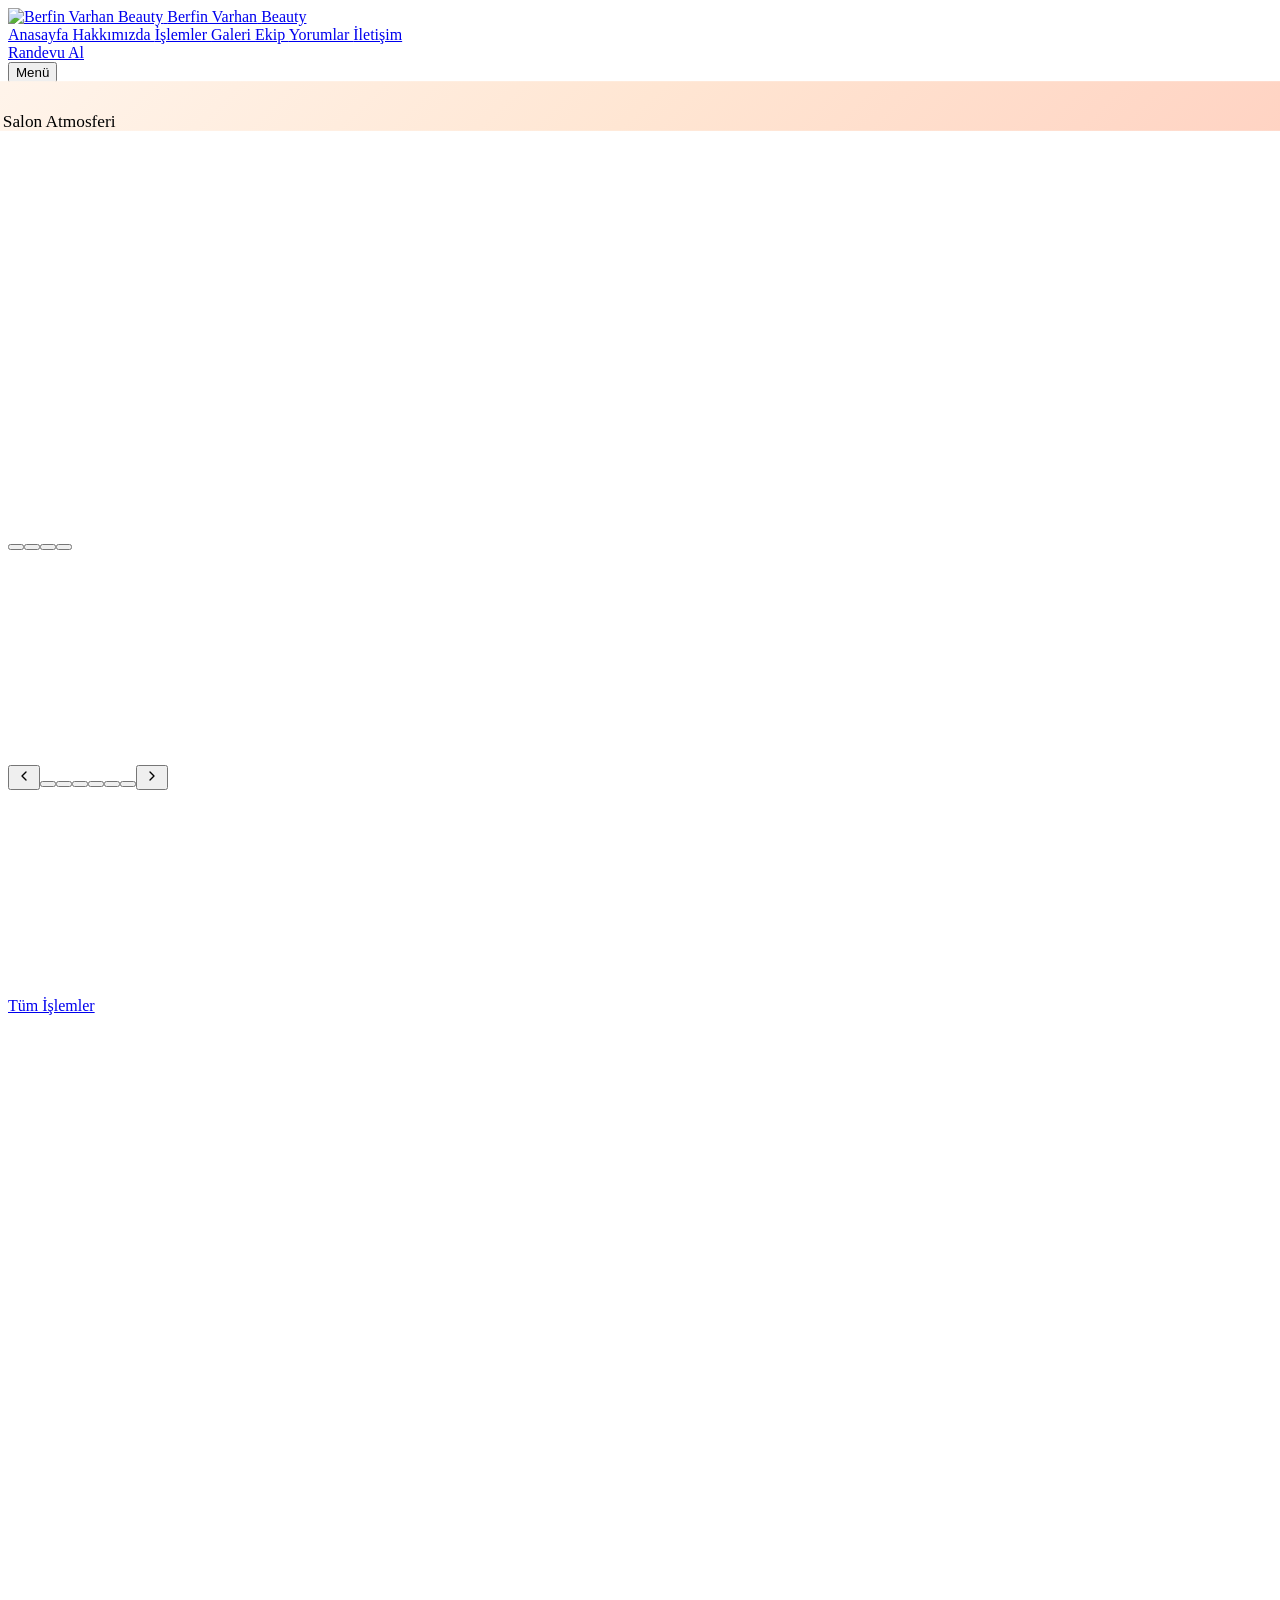
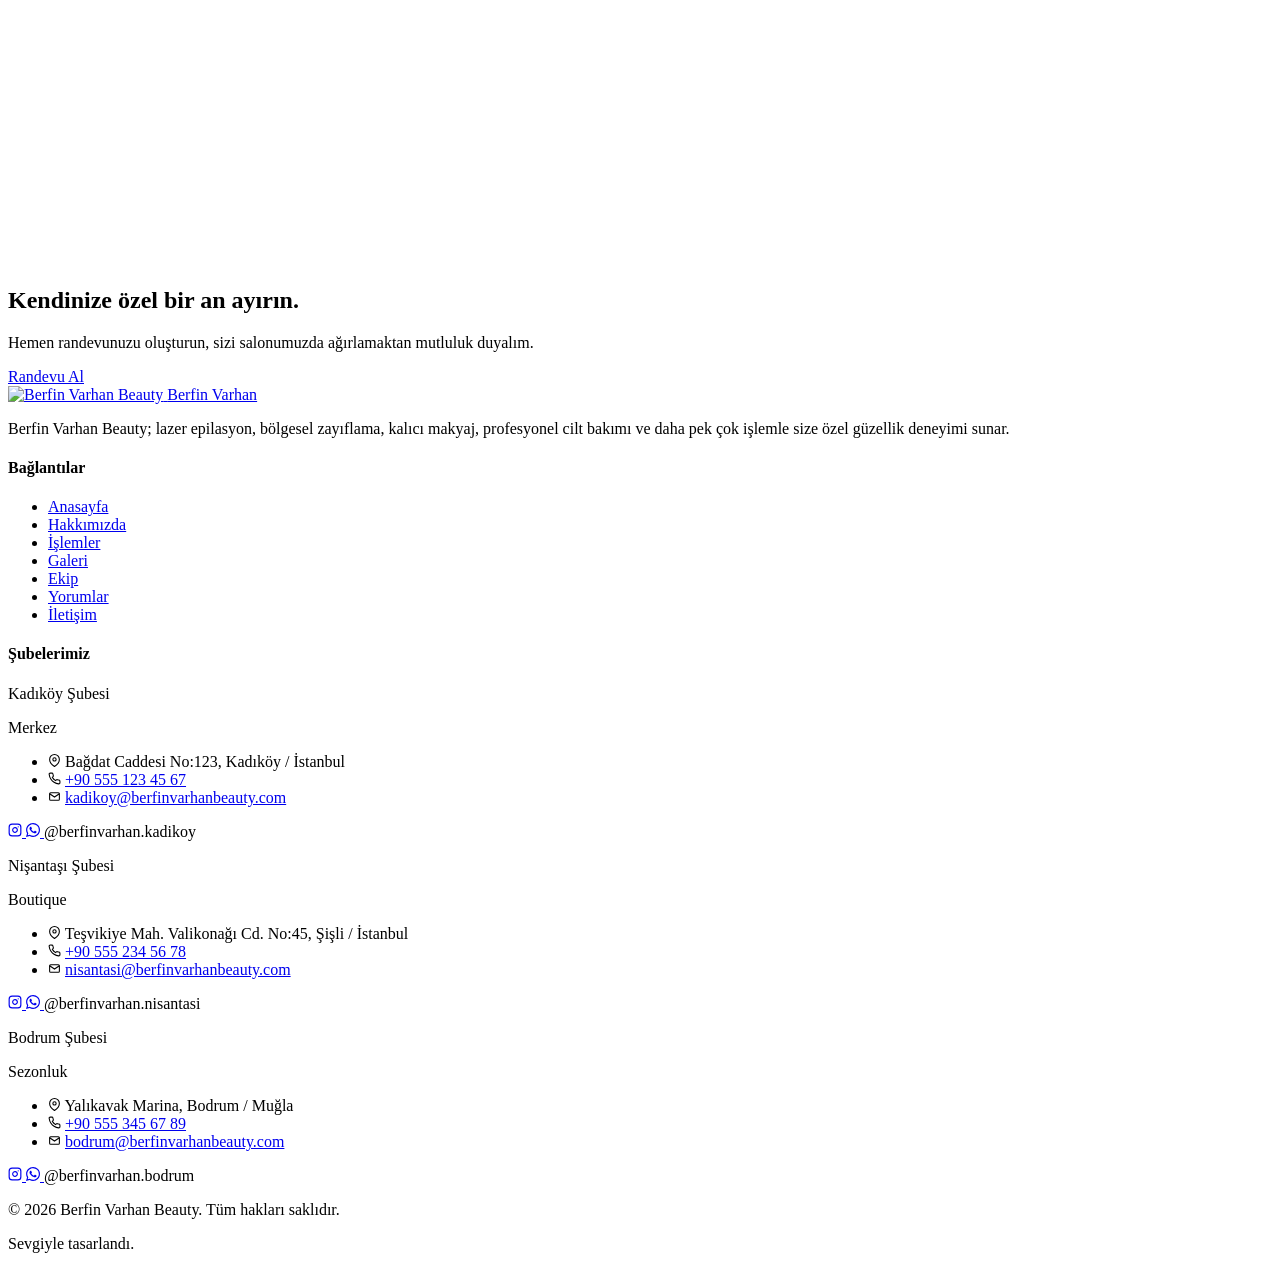
==== commit 20543bf1: "metadata update" ====
--- a/index.html
+++ b/index.html
@@ -1,14 +1,14 @@
-<!DOCTYPE html><html lang="tr"> <head><meta charset="UTF-8"><meta name="viewport" content="width=device-width, initial-scale=1"><meta name="description" content="Berfin Varhan Beauty; cilt bakımı, saç tasarımı, makyaj ve daha fazlası ile size özel güzellik deneyimi sunar."><link rel="icon" type="image/jpeg" href="/BerfinVarhanBeauty_public/logo.jpg"><title>Berfin Varhan Beauty — Zarafetin altın dokunuşu</title><link rel="stylesheet" href="/BerfinVarhanBeauty_public/_astro/ekip.BLBfsYkO.css">
+<!DOCTYPE html><html lang="tr"> <head><meta charset="UTF-8"><meta name="viewport" content="width=device-width, initial-scale=1"><meta name="description" content="Berfin Varhan Beauty; lazer epilasyon, bölgesel zayıflama, kalıcı makyaj, profesyonel cilt bakımı ve daha pek çok işlemle size özel güzellik deneyimi sunar."><link rel="icon" type="image/jpeg" href="/BerfinVarhanBeauty_public/logo.jpg"><title>Berfin Varhan Beauty — Zarafetin altın dokunuşu</title><link rel="stylesheet" href="/BerfinVarhanBeauty_public/_astro/ekip.BLBfsYkO.css">
 <style>.reveal{opacity:0;transform:translate3d(0,var(--reveal-y, 24px),0);transition:opacity .7s cubic-bezier(.22,1,.36,1),transform .7s cubic-bezier(.22,1,.36,1);transition-delay:var(--reveal-delay, 0s);will-change:opacity,transform}.reveal.is-visible{opacity:1;transform:translateZ(0)}@media (prefers-reduced-motion: reduce){.reveal{opacity:1;transform:none;transition:none}}
-</style><script type="module" src="/BerfinVarhanBeauty_public/_astro/hoisted.CgXwZSH2.js"></script></head> <body class="flex min-h-screen flex-col"> <header id="site-header" class="sticky top-0 z-50 w-full bg-black/80 backdrop-blur transition-all"> <div class="container-px flex h-20 items-center justify-between"> <a href="/BerfinVarhanBeauty_public/" class="flex items-center gap-3"> <span class="relative h-12 w-12 overflow-hidden rounded-full ring-2 ring-brand-gold/40"> <img src="/BerfinVarhanBeauty_public/logo.jpg" alt="Berfin Varhan Beauty" width="48" height="48" class="h-full w-full object-cover"> </span> <span class="hidden sm:flex flex-col leading-tight"> <span class="font-display text-lg text-white">Berfin Varhan</span> <span class="text-[10px] uppercase tracking-[0.25em] text-brand-gold">Beauty</span> </span> </a> <nav class="hidden lg:flex items-center gap-8"> <a href="/BerfinVarhanBeauty_public/" class="text-sm font-medium uppercase tracking-wider transition hover:text-brand-gold text-brand-gold"> Anasayfa </a><a href="/BerfinVarhanBeauty_public/hakkimizda/" class="text-sm font-medium uppercase tracking-wider transition hover:text-brand-gold text-neutral-300"> Hakkımızda </a><a href="/BerfinVarhanBeauty_public/islemler/" class="text-sm font-medium uppercase tracking-wider transition hover:text-brand-gold text-neutral-300"> İşlemler </a><a href="/BerfinVarhanBeauty_public/galeri/" class="text-sm font-medium uppercase tracking-wider transition hover:text-brand-gold text-neutral-300"> Galeri </a><a href="/BerfinVarhanBeauty_public/ekip/" class="text-sm font-medium uppercase tracking-wider transition hover:text-brand-gold text-neutral-300"> Ekip </a><a href="/BerfinVarhanBeauty_public/yorumlar/" class="text-sm font-medium uppercase tracking-wider transition hover:text-brand-gold text-neutral-300"> Yorumlar </a><a href="/BerfinVarhanBeauty_public/iletisim/" class="text-sm font-medium uppercase tracking-wider transition hover:text-brand-gold text-neutral-300"> İletişim </a> </nav> <div class="hidden lg:block"> <a href="/BerfinVarhanBeauty_public/iletisim/" class="btn-primary">Randevu Al</a> </div> <button id="nav-toggle" aria-label="Menüyü aç" aria-expanded="false" class="lg:hidden inline-flex h-11 w-11 items-center justify-center rounded-full border border-neutral-700"> <span class="sr-only">Menü</span> <div class="relative h-4 w-5" id="nav-toggle-icon"> <span class="absolute left-0 top-0 h-0.5 w-5 bg-brand-gold transition [.is-open_&]:translate-y-1.5 [.is-open_&]:rotate-45"></span> <span class="absolute left-0 top-1.5 h-0.5 w-5 bg-brand-gold transition [.is-open_&]:opacity-0"></span> <span class="absolute left-0 top-3 h-0.5 w-5 bg-brand-gold transition [.is-open_&]:-translate-y-1.5 [.is-open_&]:-rotate-45"></span> </div> </button> </div> <div id="nav-mobile" hidden class="lg:hidden border-t border-neutral-900 bg-black"> <div class="container-px flex flex-col py-4"> <a href="/BerfinVarhanBeauty_public/" class="py-3 text-sm font-medium uppercase tracking-wider text-brand-gold"> Anasayfa </a><a href="/BerfinVarhanBeauty_public/hakkimizda/" class="py-3 text-sm font-medium uppercase tracking-wider text-neutral-300"> Hakkımızda </a><a href="/BerfinVarhanBeauty_public/islemler/" class="py-3 text-sm font-medium uppercase tracking-wider text-neutral-300"> İşlemler </a><a href="/BerfinVarhanBeauty_public/galeri/" class="py-3 text-sm font-medium uppercase tracking-wider text-neutral-300"> Galeri </a><a href="/BerfinVarhanBeauty_public/ekip/" class="py-3 text-sm font-medium uppercase tracking-wider text-neutral-300"> Ekip </a><a href="/BerfinVarhanBeauty_public/yorumlar/" class="py-3 text-sm font-medium uppercase tracking-wider text-neutral-300"> Yorumlar </a><a href="/BerfinVarhanBeauty_public/iletisim/" class="py-3 text-sm font-medium uppercase tracking-wider text-neutral-300"> İletişim </a> <a href="/BerfinVarhanBeauty_public/iletisim/" class="btn-primary mt-3 w-full">Randevu Al</a> </div> </div> </header>  <main class="flex-1"> <style>astro-island,astro-slot,astro-static-slot{display:contents}</style><script>(()=>{var e=async t=>{await(await t())()};(self.Astro||(self.Astro={})).load=e;window.dispatchEvent(new Event("astro:load"));})();;(()=>{var A=Object.defineProperty;var g=(i,o,a)=>o in i?A(i,o,{enumerable:!0,configurable:!0,writable:!0,value:a}):i[o]=a;var d=(i,o,a)=>g(i,typeof o!="symbol"?o+"":o,a);{let i={0:t=>m(t),1:t=>a(t),2:t=>new RegExp(t),3:t=>new Date(t),4:t=>new Map(a(t)),5:t=>new Set(a(t)),6:t=>BigInt(t),7:t=>new URL(t),8:t=>new Uint8Array(t),9:t=>new Uint16Array(t),10:t=>new Uint32Array(t),11:t=>1/0*t},o=t=>{let[l,e]=t;return l in i?i[l](e):void 0},a=t=>t.map(o),m=t=>typeof t!="object"||t===null?t:Object.fromEntries(Object.entries(t).map(([l,e])=>[l,o(e)]));class y extends HTMLElement{constructor(){super(...arguments);d(this,"Component");d(this,"hydrator");d(this,"hydrate",async()=>{var b;if(!this.hydrator||!this.isConnected)return;let e=(b=this.parentElement)==null?void 0:b.closest("astro-island[ssr]");if(e){e.addEventListener("astro:hydrate",this.hydrate,{once:!0});return}let c=this.querySelectorAll("astro-slot"),n={},h=this.querySelectorAll("template[data-astro-template]");for(let r of h){let s=r.closest(this.tagName);s!=null&&s.isSameNode(this)&&(n[r.getAttribute("data-astro-template")||"default"]=r.innerHTML,r.remove())}for(let r of c){let s=r.closest(this.tagName);s!=null&&s.isSameNode(this)&&(n[r.getAttribute("name")||"default"]=r.innerHTML)}let p;try{p=this.hasAttribute("props")?m(JSON.parse(this.getAttribute("props"))):{}}catch(r){let s=this.getAttribute("component-url")||"<unknown>",v=this.getAttribute("component-export");throw v&&(s+=` (export ${v})`),console.error(`[hydrate] Error parsing props for component ${s}`,this.getAttribute("props"),r),r}let u;await this.hydrator(this)(this.Component,p,n,{client:this.getAttribute("client")}),this.removeAttribute("ssr"),this.dispatchEvent(new CustomEvent("astro:hydrate"))});d(this,"unmount",()=>{this.isConnected||this.dispatchEvent(new CustomEvent("astro:unmount"))})}disconnectedCallback(){document.removeEventListener("astro:after-swap",this.unmount),document.addEventListener("astro:after-swap",this.unmount,{once:!0})}connectedCallback(){if(!this.hasAttribute("await-children")||document.readyState==="interactive"||document.readyState==="complete")this.childrenConnectedCallback();else{let e=()=>{document.removeEventListener("DOMContentLoaded",e),c.disconnect(),this.childrenConnectedCallback()},c=new MutationObserver(()=>{var n;((n=this.lastChild)==null?void 0:n.nodeType)===Node.COMMENT_NODE&&this.lastChild.nodeValue==="astro:end"&&(this.lastChild.remove(),e())});c.observe(this,{childList:!0}),document.addEventListener("DOMContentLoaded",e)}}async childrenConnectedCallback(){let e=this.getAttribute("before-hydration-url");e&&await import(e),this.start()}async start(){let e=JSON.parse(this.getAttribute("opts")),c=this.getAttribute("client");if(Astro[c]===void 0){window.addEventListener(`astro:${c}`,()=>this.start(),{once:!0});return}try{await Astro[c](async()=>{let n=this.getAttribute("renderer-url"),[h,{default:p}]=await Promise.all([import(this.getAttribute("component-url")),n?import(n):()=>()=>{}]),u=this.getAttribute("component-export")||"default";if(!u.includes("."))this.Component=h[u];else{this.Component=h;for(let f of u.split("."))this.Component=this.Component[f]}return this.hydrator=p,this.hydrate},e,this)}catch(n){console.error(`[astro-island] Error hydrating ${this.getAttribute("component-url")}`,n)}}attributeChangedCallback(){this.hydrate()}}d(y,"observedAttributes",["props"]),customElements.get("astro-island")||customElements.define("astro-island",y)}})();</script><astro-island uid="qpssv" prefix="r0" component-url="/BerfinVarhanBeauty_public/_astro/HeroKenBurns.CSt31WeW.js" component-export="default" renderer-url="/BerfinVarhanBeauty_public/_astro/client.DrE9CFQR.js" props="{}" ssr="" client="load" opts="{&quot;name&quot;:&quot;HeroKenBurns&quot;,&quot;value&quot;:true}" await-children=""><section class="relative isolate overflow-hidden bg-neutral-950 text-white"><div aria-hidden="true" class="absolute inset-0 -z-10" style="transform:scale(1.08)"><div class="relative flex items-center justify-center overflow-hidden rounded-none h-full w-full" style="background:linear-gradient(135deg, #fff5ec 0%, #ffe6d3 50%, #ffd2c2 100%)"><div class="absolute inset-0 opacity-[0.08] [background-image:linear-gradient(45deg,#000_25%,transparent_25%,transparent_75%,#000_75%,#000),linear-gradient(45deg,#000_25%,transparent_25%,transparent_75%,#000_75%,#000)] [background-size:24px_24px] [background-position:0_0,12px_12px]"></div><div class="relative flex flex-col items-center gap-3 text-neutral-500"><svg width="42" height="42" viewBox="0 0 24 24" fill="none" stroke="currentColor" stroke-width="1.4" stroke-linecap="round" stroke-linejoin="round" class="text-brand-gold"><rect x="3" y="3" width="18" height="18" rx="3"></rect><circle cx="8.5" cy="8.5" r="1.5"></circle><path d="M21 15l-5-5L5 21"></path></svg><span class="text-[10px] font-semibold uppercase tracking-[0.3em]">Salon Atmosferi</span></div></div></div><div aria-hidden="true" class="absolute inset-0 -z-10 bg-gradient-to-r from-neutral-950/90 via-neutral-950/70 to-neutral-950/30"></div><div aria-hidden="true" class="absolute inset-0 -z-10 opacity-50" style="background:radial-gradient(60% 60% at 80% 20%, #b69144 0%, transparent 60%), radial-gradient(50% 50% at 20% 80%, #f0e37c 0%, transparent 60%)"></div><div class="container-px relative flex min-h-[92vh] items-center py-28"><div class="max-w-3xl" style="opacity:0;transform:translateY(28px)"><h1 class="font-display leading-[1.05] tracking-tight text-[clamp(2.5rem,6vw,5rem)]"><span class="text-brand-gold drop-shadow-[0_2px_24px_rgba(182,145,68,0.45)]">Berfin</span> <span class="text-white">Varhan</span> <span class="italic text-brand-champagne drop-shadow-[0_2px_24px_rgba(240,227,124,0.35)]">Beauty</span></h1><p class="mt-8 max-w-xl text-lg leading-relaxed text-neutral-200 sm:text-xl">Yılların deneyimi,<!-- --> <span class="italic text-brand-champagne">altın gibi güzellik.</span></p><div class="mt-10 flex flex-wrap gap-4"><a href="/BerfinVarhanBeauty_public/iletisim/" class="btn-primary">Randevu Al</a><a href="/BerfinVarhanBeauty_public/islemler/" class="inline-flex items-center justify-center rounded-full border border-white/30 px-6 py-3 text-sm font-semibold uppercase tracking-wider text-white transition hover:bg-white hover:text-neutral-900">İşlemlerimiz</a></div><dl class="mt-14 grid max-w-md grid-cols-2 gap-8 border-t border-white/10 pt-8"><div><dt class="font-display text-3xl text-brand-gold">18+</dt><dd class="mt-1 text-xs uppercase tracking-widest text-neutral-300">Yıllık Deneyim</dd></div><div><dt class="font-display text-3xl text-brand-gold">c+</dt><dd class="mt-1 text-xs uppercase tracking-widest text-neutral-300">Uzman Hizmet</dd></div></dl></div></div></section><!--astro:end--></astro-island> <script>(()=>{var l=(s,i,o)=>{let r=async()=>{await(await s())()},t=typeof i.value=="object"?i.value:void 0,c={rootMargin:t==null?void 0:t.rootMargin},n=new IntersectionObserver(e=>{for(let a of e)if(a.isIntersecting){n.disconnect(),r();break}},c);for(let e of o.children)n.observe(e)};(self.Astro||(self.Astro={})).visible=l;window.dispatchEvent(new Event("astro:visible"));})();</script><astro-island uid="Z2k7JkL" prefix="r1" component-url="/BerfinVarhanBeauty_public/_astro/HeroSlideshow.DlEj7vHy.js" component-export="default" renderer-url="/BerfinVarhanBeauty_public/_astro/client.DrE9CFQR.js" props="{}" ssr="" client="visible" opts="{&quot;name&quot;:&quot;HeroSlideshow&quot;,&quot;value&quot;:true}" await-children=""><section class="relative isolate overflow-hidden bg-neutral-950 text-white"><div class="absolute inset-0 -z-10"><div class="absolute inset-0" style="opacity:0;transform:translateX(4%) scale(1.08)"><div class="relative flex items-center justify-center overflow-hidden rounded-none h-full w-full" style="background:linear-gradient(135deg, #fff5ec 0%, #ffe6d3 50%, #ffd2c2 100%)"><div class="absolute inset-0 opacity-[0.08] [background-image:linear-gradient(45deg,#000_25%,transparent_25%,transparent_75%,#000_75%,#000),linear-gradient(45deg,#000_25%,transparent_25%,transparent_75%,#000_75%,#000)] [background-size:24px_24px] [background-position:0_0,12px_12px]"></div><div class="relative flex flex-col items-center gap-3 text-neutral-500"><svg width="42" height="42" viewBox="0 0 24 24" fill="none" stroke="currentColor" stroke-width="1.4" stroke-linecap="round" stroke-linejoin="round" class="text-brand-gold"><rect x="3" y="3" width="18" height="18" rx="3"></rect><circle cx="8.5" cy="8.5" r="1.5"></circle><path d="M21 15l-5-5L5 21"></path></svg><span class="text-[10px] font-semibold uppercase tracking-[0.3em]">Salonumuz</span></div></div></div></div><div aria-hidden="true" class="absolute inset-0 -z-10 bg-gradient-to-r from-neutral-950/85 via-neutral-950/55 to-neutral-950/20"></div><div aria-hidden="true" class="absolute inset-0 -z-10 bg-gradient-to-t from-neutral-950/70 via-transparent to-transparent"></div><div class="container-px relative flex min-h-[80vh] flex-col justify-end py-24 lg:min-h-[78vh]"><div class="max-w-2xl" style="opacity:0;transform:translateY(24px)"><p class="text-xs font-semibold uppercase tracking-[0.4em] text-brand-gold">Atmosfer</p><h2 class="heading mt-4 text-white">Sıcak ve zarif bir karşılama</h2><p class="mt-5 max-w-lg text-base leading-relaxed text-neutral-200">Kapıdan içeri adım attığınız andan itibaren kendinizi özel hissetmeniz için tasarlanmış bir mekân.</p></div><div class="mt-10 flex items-center gap-3"><button type="button" aria-label="Slayt 1: Salonumuz" aria-current="true" class="group relative h-1 overflow-hidden rounded-full transition-all w-14 bg-white/25"><span class="absolute inset-y-0 left-0 bg-brand-gradient" style="width:0%"></span></button><button type="button" aria-label="Slayt 2: Ekibimiz" aria-current="false" class="group relative h-1 overflow-hidden rounded-full transition-all w-8 bg-white/15 hover:bg-white/30"></button><button type="button" aria-label="Slayt 3: Bakım Odası" aria-current="false" class="group relative h-1 overflow-hidden rounded-full transition-all w-8 bg-white/15 hover:bg-white/30"></button><button type="button" aria-label="Slayt 4: Makyaj Stüdyosu" aria-current="false" class="group relative h-1 overflow-hidden rounded-full transition-all w-8 bg-white/15 hover:bg-white/30"></button></div></div></section><!--astro:end--></astro-island> <astro-island uid="Z1SaDtU" prefix="r2" component-url="/BerfinVarhanBeauty_public/_astro/AwardsCarousel.PNJGyZ0O.js" component-export="default" renderer-url="/BerfinVarhanBeauty_public/_astro/client.DrE9CFQR.js" props="{}" ssr="" client="visible" opts="{&quot;name&quot;:&quot;AwardsCarousel&quot;,&quot;value&quot;:true}" await-children=""><section class="relative isolate overflow-hidden bg-neutral-950 text-white"><div class="absolute inset-0 -z-10"><div class="absolute inset-0" style="opacity:0;transform:translateX(-4%) scale(1.08)"><div class="relative flex items-center justify-center overflow-hidden rounded-none h-full w-full" style="background:linear-gradient(135deg, #fff5ec 0%, #ffe6d3 50%, #ffd2c2 100%)"><div class="absolute inset-0 opacity-[0.08] [background-image:linear-gradient(45deg,#000_25%,transparent_25%,transparent_75%,#000_75%,#000),linear-gradient(45deg,#000_25%,transparent_25%,transparent_75%,#000_75%,#000)] [background-size:24px_24px] [background-position:0_0,12px_12px]"></div><div class="relative flex flex-col items-center gap-3 text-neutral-500"><svg width="42" height="42" viewBox="0 0 24 24" fill="none" stroke="currentColor" stroke-width="1.4" stroke-linecap="round" stroke-linejoin="round" class="text-brand-gold"><rect x="3" y="3" width="18" height="18" rx="3"></rect><circle cx="8.5" cy="8.5" r="1.5"></circle><path d="M21 15l-5-5L5 21"></path></svg><span class="text-[10px] font-semibold uppercase tracking-[0.3em]">2024 — Yılın Güzellik Merkezi</span></div></div></div></div><div aria-hidden="true" class="absolute inset-0 -z-10 bg-gradient-to-l from-neutral-950/85 via-neutral-950/55 to-neutral-950/20"></div><div aria-hidden="true" class="absolute inset-0 -z-10 bg-gradient-to-t from-neutral-950/70 via-transparent to-transparent"></div><div class="container-px relative flex min-h-[80vh] flex-col justify-end py-24 lg:min-h-[78vh] lg:items-end"><div class="max-w-2xl lg:text-right" style="opacity:0;transform:translateY(24px)"><p class="text-xs font-semibold uppercase tracking-[0.4em] text-brand-gold">Ödüllerimiz · <!-- -->2024</p><h2 class="heading mt-4 text-white">Yılın Güzellik Merkezi</h2><p class="mt-3 text-xs font-semibold uppercase tracking-[0.3em] text-neutral-300">İstanbul Stil Ödülleri</p><p class="mt-6 max-w-lg text-base leading-relaxed text-neutral-200 lg:ml-auto">Modern güzellik anlayışı ve müşteri memnuniyetindeki üstün başarısıyla yılın güzellik merkezi seçildi.</p></div><div class="mt-10 flex items-center gap-3 lg:justify-end"><button type="button" aria-label="Önceki ödül" class="mr-2 hidden h-10 w-10 items-center justify-center rounded-full border border-white/30 text-white transition hover:bg-white hover:text-neutral-900 lg:inline-flex"><svg width="16" height="16" viewBox="0 0 24 24" fill="none" stroke="currentColor" stroke-width="2" stroke-linecap="round" stroke-linejoin="round"><path d="M15 18l-6-6 6-6"></path></svg></button><button type="button" aria-label="Slayt 1: Yılın Güzellik Merkezi" aria-current="true" class="group relative h-1 overflow-hidden rounded-full transition-all w-14 bg-white/25"><span class="absolute inset-y-0 left-0 bg-brand-gradient" style="width:0%"></span></button><button type="button" aria-label="Slayt 2: En İyi Cilt Bakım Konsepti" aria-current="false" class="group relative h-1 overflow-hidden rounded-full transition-all w-8 bg-white/15 hover:bg-white/30"></button><button type="button" aria-label="Slayt 3: Altın Makas Ödülü" aria-current="false" class="group relative h-1 overflow-hidden rounded-full transition-all w-8 bg-white/15 hover:bg-white/30"></button><button type="button" aria-label="Slayt 4: Yılın Gelin Stilisti" aria-current="false" class="group relative h-1 overflow-hidden rounded-full transition-all w-8 bg-white/15 hover:bg-white/30"></button><button type="button" aria-label="Slayt 5: Müşteri Memnuniyeti Ödülü" aria-current="false" class="group relative h-1 overflow-hidden rounded-full transition-all w-8 bg-white/15 hover:bg-white/30"></button><button type="button" aria-label="Slayt 6: Sürdürülebilir Güzellik Ödülü" aria-current="false" class="group relative h-1 overflow-hidden rounded-full transition-all w-8 bg-white/15 hover:bg-white/30"></button><button type="button" aria-label="Sonraki ödül" class="ml-2 hidden h-10 w-10 items-center justify-center rounded-full border border-white/30 text-white transition hover:bg-white hover:text-neutral-900 lg:inline-flex"><svg width="16" height="16" viewBox="0 0 24 24" fill="none" stroke="currentColor" stroke-width="2" stroke-linecap="round" stroke-linejoin="round"><path d="M9 6l6 6-6 6"></path></svg></button></div></div></section><!--astro:end--></astro-island> <section class="bg-white py-24"> <div class="container-px"> <div class="reveal" style="--reveal-delay:0s;--reveal-y:24px;">  <div class="max-w-2xl text-center mx-auto"><p class="eyebrow">İşlemlerimiz</p><h2 class="heading mt-3">Size özel güzellik dokunuşları</h2><div class="accent-bar"></div><p class="mt-5 text-base leading-relaxed text-neutral-600">Profesyonel ekibimiz, modern tekniklerle hazırlanmış işlemlerini sizinle buluşturuyor.</p></div>  </div>   <div class="reveal mt-14" style="--reveal-delay:0.05s;--reveal-y:24px;">  <astro-island uid="2o1ofr" prefix="r4" component-url="/BerfinVarhanBeauty_public/_astro/ServicesCarousel.BphhWTx2.js" component-export="default" renderer-url="/BerfinVarhanBeauty_public/_astro/client.DrE9CFQR.js" props="{}" ssr="" client="visible" opts="{&quot;name&quot;:&quot;ServicesCarousel&quot;,&quot;value&quot;:true}" await-children=""><div class="relative " role="region" aria-roledescription="carousel" aria-label="İşlemler" tabindex="0"><div class="overflow-hidden"></div><div class="mt-10 flex items-center justify-center gap-6"><button type="button" disabled="" aria-label="Önceki" class="flex h-11 w-11 items-center justify-center rounded-full border transition disabled:opacity-30 disabled:cursor-not-allowed focus:outline-none focus-visible:ring-2 focus-visible:ring-brand-gold/60 border-neutral-300 bg-white text-neutral-900 hover:border-neutral-900 hover:bg-neutral-900 hover:text-white"><svg width="18" height="18" viewBox="0 0 24 24" fill="none" stroke="currentColor" stroke-width="2" stroke-linecap="round" stroke-linejoin="round"><path d="M15 18l-6-6 6-6"></path></svg></button><div class="flex items-center gap-2"><button type="button" aria-label="Sayfa 1" aria-current="true" class="h-1.5 rounded-full transition-all w-8 bg-brand-gradient"></button><button type="button" aria-label="Sayfa 2" aria-current="false" class="h-1.5 rounded-full transition-all w-3 bg-neutral-300 hover:bg-neutral-500"></button><button type="button" aria-label="Sayfa 3" aria-current="false" class="h-1.5 rounded-full transition-all w-3 bg-neutral-300 hover:bg-neutral-500"></button><button type="button" aria-label="Sayfa 4" aria-current="false" class="h-1.5 rounded-full transition-all w-3 bg-neutral-300 hover:bg-neutral-500"></button><button type="button" aria-label="Sayfa 5" aria-current="false" class="h-1.5 rounded-full transition-all w-3 bg-neutral-300 hover:bg-neutral-500"></button><button type="button" aria-label="Sayfa 6" aria-current="false" class="h-1.5 rounded-full transition-all w-3 bg-neutral-300 hover:bg-neutral-500"></button><button type="button" aria-label="Sayfa 7" aria-current="false" class="h-1.5 rounded-full transition-all w-3 bg-neutral-300 hover:bg-neutral-500"></button><button type="button" aria-label="Sayfa 8" aria-current="false" class="h-1.5 rounded-full transition-all w-3 bg-neutral-300 hover:bg-neutral-500"></button><button type="button" aria-label="Sayfa 9" aria-current="false" class="h-1.5 rounded-full transition-all w-3 bg-neutral-300 hover:bg-neutral-500"></button><button type="button" aria-label="Sayfa 10" aria-current="false" class="h-1.5 rounded-full transition-all w-3 bg-neutral-300 hover:bg-neutral-500"></button></div><button type="button" aria-label="Sonraki" class="flex h-11 w-11 items-center justify-center rounded-full border transition disabled:opacity-30 disabled:cursor-not-allowed focus:outline-none focus-visible:ring-2 focus-visible:ring-brand-gold/60 border-neutral-300 bg-white text-neutral-900 hover:border-neutral-900 hover:bg-neutral-900 hover:text-white"><svg width="18" height="18" viewBox="0 0 24 24" fill="none" stroke="currentColor" stroke-width="2" stroke-linecap="round" stroke-linejoin="round"><path d="M9 6l6 6-6 6"></path></svg></button></div></div><!--astro:end--></astro-island>  </div>   <div class="mt-12 text-center"> <a href="/BerfinVarhanBeauty_public/islemler/" class="btn-outline">Tüm İşlemler</a> </div> </div> </section> <section class="bg-neutral-50 py-24"> <div class="container-px grid items-center gap-14 lg:grid-cols-2"> <div class="reveal" style="--reveal-delay:0s;--reveal-y:24px;">  <div class="relative flex items-center justify-center overflow-hidden rounded-2xl aspect-[4/3] w-full" style="background:linear-gradient(135deg, #fff5ec 0%, #ffe6d3 50%, #ffd2c2 100%)"><div class="absolute inset-0 opacity-[0.08] [background-image:linear-gradient(45deg,#000_25%,transparent_25%,transparent_75%,#000_75%,#000),linear-gradient(45deg,#000_25%,transparent_25%,transparent_75%,#000_75%,#000)] [background-size:24px_24px] [background-position:0_0,12px_12px]"></div><div class="relative flex flex-col items-center gap-3 text-neutral-500"><svg width="42" height="42" viewBox="0 0 24 24" fill="none" stroke="currentColor" stroke-width="1.4" stroke-linecap="round" stroke-linejoin="round" class="text-brand-gold"><rect x="3" y="3" width="18" height="18" rx="3"></rect><circle cx="8.5" cy="8.5" r="1.5"></circle><path d="M21 15l-5-5L5 21"></path></svg><span class="text-[10px] font-semibold uppercase tracking-[0.3em]">Hakkımızda</span></div></div>  </div>   <div class="reveal" style="--reveal-delay:0.1s;--reveal-y:24px;">  <p class="eyebrow">Hakkımızda</p> <h2 class="heading mt-3">Güzelliği bir sanat olarak yaşıyoruz.</h2> <p class="mt-6 text-base leading-relaxed text-neutral-600"> Berfin Varhan Beauty, 15 yılı aşkın deneyimiyle modern güzellik
+</style><script type="module" src="/BerfinVarhanBeauty_public/_astro/hoisted.CgXwZSH2.js"></script></head> <body class="flex min-h-screen flex-col"> <header id="site-header" class="sticky top-0 z-50 w-full bg-black/80 backdrop-blur transition-all"> <div class="container-px flex h-20 items-center justify-between"> <a href="/BerfinVarhanBeauty_public/" class="flex items-center gap-3"> <span class="relative h-12 w-12 overflow-hidden rounded-full ring-2 ring-brand-gold/40"> <img src="/BerfinVarhanBeauty_public/logo.jpg" alt="Berfin Varhan Beauty" width="48" height="48" class="h-full w-full object-cover"> </span> <span class="hidden sm:flex flex-col leading-tight"> <span class="font-display text-lg text-white">Berfin Varhan</span> <span class="text-[10px] uppercase tracking-[0.25em] text-brand-gold">Beauty</span> </span> </a> <nav class="hidden lg:flex items-center gap-8"> <a href="/BerfinVarhanBeauty_public/" class="text-sm font-medium uppercase tracking-wider transition hover:text-brand-gold text-brand-gold"> Anasayfa </a><a href="/BerfinVarhanBeauty_public/hakkimizda/" class="text-sm font-medium uppercase tracking-wider transition hover:text-brand-gold text-neutral-300"> Hakkımızda </a><a href="/BerfinVarhanBeauty_public/islemler/" class="text-sm font-medium uppercase tracking-wider transition hover:text-brand-gold text-neutral-300"> İşlemler </a><a href="/BerfinVarhanBeauty_public/galeri/" class="text-sm font-medium uppercase tracking-wider transition hover:text-brand-gold text-neutral-300"> Galeri </a><a href="/BerfinVarhanBeauty_public/ekip/" class="text-sm font-medium uppercase tracking-wider transition hover:text-brand-gold text-neutral-300"> Ekip </a><a href="/BerfinVarhanBeauty_public/yorumlar/" class="text-sm font-medium uppercase tracking-wider transition hover:text-brand-gold text-neutral-300"> Yorumlar </a><a href="/BerfinVarhanBeauty_public/iletisim/" class="text-sm font-medium uppercase tracking-wider transition hover:text-brand-gold text-neutral-300"> İletişim </a> </nav> <div class="hidden lg:block"> <a href="/BerfinVarhanBeauty_public/iletisim/" class="btn-primary">Randevu Al</a> </div> <button id="nav-toggle" aria-label="Menüyü aç" aria-expanded="false" class="lg:hidden inline-flex h-11 w-11 items-center justify-center rounded-full border border-neutral-700"> <span class="sr-only">Menü</span> <div class="relative h-4 w-5" id="nav-toggle-icon"> <span class="absolute left-0 top-0 h-0.5 w-5 bg-brand-gold transition [.is-open_&]:translate-y-1.5 [.is-open_&]:rotate-45"></span> <span class="absolute left-0 top-1.5 h-0.5 w-5 bg-brand-gold transition [.is-open_&]:opacity-0"></span> <span class="absolute left-0 top-3 h-0.5 w-5 bg-brand-gold transition [.is-open_&]:-translate-y-1.5 [.is-open_&]:-rotate-45"></span> </div> </button> </div> <div id="nav-mobile" hidden class="lg:hidden border-t border-neutral-900 bg-black"> <div class="container-px flex flex-col py-4"> <a href="/BerfinVarhanBeauty_public/" class="py-3 text-sm font-medium uppercase tracking-wider text-brand-gold"> Anasayfa </a><a href="/BerfinVarhanBeauty_public/hakkimizda/" class="py-3 text-sm font-medium uppercase tracking-wider text-neutral-300"> Hakkımızda </a><a href="/BerfinVarhanBeauty_public/islemler/" class="py-3 text-sm font-medium uppercase tracking-wider text-neutral-300"> İşlemler </a><a href="/BerfinVarhanBeauty_public/galeri/" class="py-3 text-sm font-medium uppercase tracking-wider text-neutral-300"> Galeri </a><a href="/BerfinVarhanBeauty_public/ekip/" class="py-3 text-sm font-medium uppercase tracking-wider text-neutral-300"> Ekip </a><a href="/BerfinVarhanBeauty_public/yorumlar/" class="py-3 text-sm font-medium uppercase tracking-wider text-neutral-300"> Yorumlar </a><a href="/BerfinVarhanBeauty_public/iletisim/" class="py-3 text-sm font-medium uppercase tracking-wider text-neutral-300"> İletişim </a> <a href="/BerfinVarhanBeauty_public/iletisim/" class="btn-primary mt-3 w-full">Randevu Al</a> </div> </div> </header>  <main class="flex-1"> <style>astro-island,astro-slot,astro-static-slot{display:contents}</style><script>(()=>{var e=async t=>{await(await t())()};(self.Astro||(self.Astro={})).load=e;window.dispatchEvent(new Event("astro:load"));})();;(()=>{var A=Object.defineProperty;var g=(i,o,a)=>o in i?A(i,o,{enumerable:!0,configurable:!0,writable:!0,value:a}):i[o]=a;var d=(i,o,a)=>g(i,typeof o!="symbol"?o+"":o,a);{let i={0:t=>m(t),1:t=>a(t),2:t=>new RegExp(t),3:t=>new Date(t),4:t=>new Map(a(t)),5:t=>new Set(a(t)),6:t=>BigInt(t),7:t=>new URL(t),8:t=>new Uint8Array(t),9:t=>new Uint16Array(t),10:t=>new Uint32Array(t),11:t=>1/0*t},o=t=>{let[l,e]=t;return l in i?i[l](e):void 0},a=t=>t.map(o),m=t=>typeof t!="object"||t===null?t:Object.fromEntries(Object.entries(t).map(([l,e])=>[l,o(e)]));class y extends HTMLElement{constructor(){super(...arguments);d(this,"Component");d(this,"hydrator");d(this,"hydrate",async()=>{var b;if(!this.hydrator||!this.isConnected)return;let e=(b=this.parentElement)==null?void 0:b.closest("astro-island[ssr]");if(e){e.addEventListener("astro:hydrate",this.hydrate,{once:!0});return}let c=this.querySelectorAll("astro-slot"),n={},h=this.querySelectorAll("template[data-astro-template]");for(let r of h){let s=r.closest(this.tagName);s!=null&&s.isSameNode(this)&&(n[r.getAttribute("data-astro-template")||"default"]=r.innerHTML,r.remove())}for(let r of c){let s=r.closest(this.tagName);s!=null&&s.isSameNode(this)&&(n[r.getAttribute("name")||"default"]=r.innerHTML)}let p;try{p=this.hasAttribute("props")?m(JSON.parse(this.getAttribute("props"))):{}}catch(r){let s=this.getAttribute("component-url")||"<unknown>",v=this.getAttribute("component-export");throw v&&(s+=` (export ${v})`),console.error(`[hydrate] Error parsing props for component ${s}`,this.getAttribute("props"),r),r}let u;await this.hydrator(this)(this.Component,p,n,{client:this.getAttribute("client")}),this.removeAttribute("ssr"),this.dispatchEvent(new CustomEvent("astro:hydrate"))});d(this,"unmount",()=>{this.isConnected||this.dispatchEvent(new CustomEvent("astro:unmount"))})}disconnectedCallback(){document.removeEventListener("astro:after-swap",this.unmount),document.addEventListener("astro:after-swap",this.unmount,{once:!0})}connectedCallback(){if(!this.hasAttribute("await-children")||document.readyState==="interactive"||document.readyState==="complete")this.childrenConnectedCallback();else{let e=()=>{document.removeEventListener("DOMContentLoaded",e),c.disconnect(),this.childrenConnectedCallback()},c=new MutationObserver(()=>{var n;((n=this.lastChild)==null?void 0:n.nodeType)===Node.COMMENT_NODE&&this.lastChild.nodeValue==="astro:end"&&(this.lastChild.remove(),e())});c.observe(this,{childList:!0}),document.addEventListener("DOMContentLoaded",e)}}async childrenConnectedCallback(){let e=this.getAttribute("before-hydration-url");e&&await import(e),this.start()}async start(){let e=JSON.parse(this.getAttribute("opts")),c=this.getAttribute("client");if(Astro[c]===void 0){window.addEventListener(`astro:${c}`,()=>this.start(),{once:!0});return}try{await Astro[c](async()=>{let n=this.getAttribute("renderer-url"),[h,{default:p}]=await Promise.all([import(this.getAttribute("component-url")),n?import(n):()=>()=>{}]),u=this.getAttribute("component-export")||"default";if(!u.includes("."))this.Component=h[u];else{this.Component=h;for(let f of u.split("."))this.Component=this.Component[f]}return this.hydrator=p,this.hydrate},e,this)}catch(n){console.error(`[astro-island] Error hydrating ${this.getAttribute("component-url")}`,n)}}attributeChangedCallback(){this.hydrate()}}d(y,"observedAttributes",["props"]),customElements.get("astro-island")||customElements.define("astro-island",y)}})();</script><astro-island uid="qpssv" prefix="r0" component-url="/BerfinVarhanBeauty_public/_astro/HeroKenBurns.CSt31WeW.js" component-export="default" renderer-url="/BerfinVarhanBeauty_public/_astro/client.DrE9CFQR.js" props="{}" ssr="" client="load" opts="{&quot;name&quot;:&quot;HeroKenBurns&quot;,&quot;value&quot;:true}" await-children=""><section class="relative isolate overflow-hidden bg-neutral-950 text-white"><div aria-hidden="true" class="absolute inset-0 -z-10" style="transform:scale(1.08)"><div class="relative flex items-center justify-center overflow-hidden rounded-none h-full w-full" style="background:linear-gradient(135deg, #fff5ec 0%, #ffe6d3 50%, #ffd2c2 100%)"><div class="absolute inset-0 opacity-[0.08] [background-image:linear-gradient(45deg,#000_25%,transparent_25%,transparent_75%,#000_75%,#000),linear-gradient(45deg,#000_25%,transparent_25%,transparent_75%,#000_75%,#000)] [background-size:24px_24px] [background-position:0_0,12px_12px]"></div><div class="relative flex flex-col items-center gap-3 text-neutral-500"><svg width="42" height="42" viewBox="0 0 24 24" fill="none" stroke="currentColor" stroke-width="1.4" stroke-linecap="round" stroke-linejoin="round" class="text-brand-gold"><rect x="3" y="3" width="18" height="18" rx="3"></rect><circle cx="8.5" cy="8.5" r="1.5"></circle><path d="M21 15l-5-5L5 21"></path></svg><span class="text-[10px] font-semibold uppercase tracking-[0.3em]">Salon Atmosferi</span></div></div></div><div aria-hidden="true" class="absolute inset-0 -z-10 bg-gradient-to-r from-neutral-950/90 via-neutral-950/70 to-neutral-950/30"></div><div aria-hidden="true" class="absolute inset-0 -z-10 opacity-50" style="background:radial-gradient(60% 60% at 80% 20%, #b69144 0%, transparent 60%), radial-gradient(50% 50% at 20% 80%, #f0e37c 0%, transparent 60%)"></div><div class="container-px relative flex min-h-[92vh] items-center py-28"><div class="max-w-3xl" style="opacity:0;transform:translateY(28px)"><h1 class="font-display leading-[1.05] tracking-tight text-[clamp(2.5rem,6vw,5rem)]"><span class="text-brand-gold drop-shadow-[0_2px_24px_rgba(182,145,68,0.45)]">Berfin</span> <span class="text-white">Varhan</span> <span class="italic text-brand-champagne drop-shadow-[0_2px_24px_rgba(240,227,124,0.35)]">Beauty</span></h1><p class="mt-8 max-w-xl text-lg leading-relaxed text-neutral-200 sm:text-xl">Yılların deneyimi,<!-- --> <span class="italic text-brand-champagne">altın gibi güzellik.</span></p><div class="mt-10 flex flex-wrap gap-4"><a href="/BerfinVarhanBeauty_public/iletisim/" class="btn-primary">Randevu Al</a><a href="/BerfinVarhanBeauty_public/islemler/" class="inline-flex items-center justify-center rounded-full border border-white/30 px-6 py-3 text-sm font-semibold uppercase tracking-wider text-white transition hover:bg-white hover:text-neutral-900">İşlemlerimiz</a></div><dl class="mt-14 grid max-w-md grid-cols-2 gap-8 border-t border-white/10 pt-8"><div><dt class="font-display text-3xl text-brand-gold">18+</dt><dd class="mt-1 text-xs uppercase tracking-widest text-neutral-300">Yıllık Deneyim</dd></div><div><dt class="font-display text-3xl text-brand-gold">c+</dt><dd class="mt-1 text-xs uppercase tracking-widest text-neutral-300">Uzman Hizmet</dd></div></dl></div></div></section><!--astro:end--></astro-island> <script>(()=>{var l=(s,i,o)=>{let r=async()=>{await(await s())()},t=typeof i.value=="object"?i.value:void 0,c={rootMargin:t==null?void 0:t.rootMargin},n=new IntersectionObserver(e=>{for(let a of e)if(a.isIntersecting){n.disconnect(),r();break}},c);for(let e of o.children)n.observe(e)};(self.Astro||(self.Astro={})).visible=l;window.dispatchEvent(new Event("astro:visible"));})();</script><astro-island uid="Z2sLVlL" prefix="r1" component-url="/BerfinVarhanBeauty_public/_astro/HeroSlideshow.CtIQv4ee.js" component-export="default" renderer-url="/BerfinVarhanBeauty_public/_astro/client.DrE9CFQR.js" props="{}" ssr="" client="visible" opts="{&quot;name&quot;:&quot;HeroSlideshow&quot;,&quot;value&quot;:true}" await-children=""><section class="relative isolate overflow-hidden bg-neutral-950 text-white"><div class="absolute inset-0 -z-10"><div class="absolute inset-0" style="opacity:0;transform:translateX(4%) scale(1.08)"><div class="relative flex items-center justify-center overflow-hidden rounded-none h-full w-full" style="background:linear-gradient(135deg, #fff5ec 0%, #ffe6d3 50%, #ffd2c2 100%)"><div class="absolute inset-0 opacity-[0.08] [background-image:linear-gradient(45deg,#000_25%,transparent_25%,transparent_75%,#000_75%,#000),linear-gradient(45deg,#000_25%,transparent_25%,transparent_75%,#000_75%,#000)] [background-size:24px_24px] [background-position:0_0,12px_12px]"></div><div class="relative flex flex-col items-center gap-3 text-neutral-500"><svg width="42" height="42" viewBox="0 0 24 24" fill="none" stroke="currentColor" stroke-width="1.4" stroke-linecap="round" stroke-linejoin="round" class="text-brand-gold"><rect x="3" y="3" width="18" height="18" rx="3"></rect><circle cx="8.5" cy="8.5" r="1.5"></circle><path d="M21 15l-5-5L5 21"></path></svg><span class="text-[10px] font-semibold uppercase tracking-[0.3em]">Salonumuz</span></div></div></div></div><div aria-hidden="true" class="absolute inset-0 -z-10 bg-gradient-to-r from-neutral-950/85 via-neutral-950/55 to-neutral-950/20"></div><div aria-hidden="true" class="absolute inset-0 -z-10 bg-gradient-to-t from-neutral-950/70 via-transparent to-transparent"></div><div class="container-px relative flex min-h-[80vh] flex-col justify-end py-24 lg:min-h-[78vh]"><div class="max-w-2xl" style="opacity:0;transform:translateY(24px)"><p class="text-xs font-semibold uppercase tracking-[0.4em] text-brand-gold">Atmosfer</p><h2 class="heading mt-4 text-white">Sıcak ve zarif bir karşılama</h2><p class="mt-5 max-w-lg text-base leading-relaxed text-neutral-200">Kapıdan içeri adım attığınız andan itibaren kendinizi özel hissetmeniz için tasarlanmış bir mekân.</p></div><div class="mt-10 flex items-center gap-3"><button type="button" aria-label="Slayt 1: Salonumuz" aria-current="true" class="group relative h-1 overflow-hidden rounded-full transition-all w-14 bg-white/25"><span class="absolute inset-y-0 left-0 bg-brand-gradient" style="width:0%"></span></button><button type="button" aria-label="Slayt 2: Ekibimiz" aria-current="false" class="group relative h-1 overflow-hidden rounded-full transition-all w-8 bg-white/15 hover:bg-white/30"></button><button type="button" aria-label="Slayt 3: Bakım Odası" aria-current="false" class="group relative h-1 overflow-hidden rounded-full transition-all w-8 bg-white/15 hover:bg-white/30"></button><button type="button" aria-label="Slayt 4: Kalıcı Makyaj Stüdyosu" aria-current="false" class="group relative h-1 overflow-hidden rounded-full transition-all w-8 bg-white/15 hover:bg-white/30"></button></div></div></section><!--astro:end--></astro-island> <astro-island uid="Z1UtYXV" prefix="r2" component-url="/BerfinVarhanBeauty_public/_astro/AwardsCarousel.66iSwqFJ.js" component-export="default" renderer-url="/BerfinVarhanBeauty_public/_astro/client.DrE9CFQR.js" props="{}" ssr="" client="visible" opts="{&quot;name&quot;:&quot;AwardsCarousel&quot;,&quot;value&quot;:true}" await-children=""><section class="relative isolate overflow-hidden bg-neutral-950 text-white"><div class="absolute inset-0 -z-10"><div class="absolute inset-0" style="opacity:0;transform:translateX(-4%) scale(1.08)"><div class="relative flex items-center justify-center overflow-hidden rounded-none h-full w-full" style="background:linear-gradient(135deg, #fff5ec 0%, #ffe6d3 50%, #ffd2c2 100%)"><div class="absolute inset-0 opacity-[0.08] [background-image:linear-gradient(45deg,#000_25%,transparent_25%,transparent_75%,#000_75%,#000),linear-gradient(45deg,#000_25%,transparent_25%,transparent_75%,#000_75%,#000)] [background-size:24px_24px] [background-position:0_0,12px_12px]"></div><div class="relative flex flex-col items-center gap-3 text-neutral-500"><svg width="42" height="42" viewBox="0 0 24 24" fill="none" stroke="currentColor" stroke-width="1.4" stroke-linecap="round" stroke-linejoin="round" class="text-brand-gold"><rect x="3" y="3" width="18" height="18" rx="3"></rect><circle cx="8.5" cy="8.5" r="1.5"></circle><path d="M21 15l-5-5L5 21"></path></svg><span class="text-[10px] font-semibold uppercase tracking-[0.3em]">2024 — Yılın Güzellik Merkezi</span></div></div></div></div><div aria-hidden="true" class="absolute inset-0 -z-10 bg-gradient-to-l from-neutral-950/85 via-neutral-950/55 to-neutral-950/20"></div><div aria-hidden="true" class="absolute inset-0 -z-10 bg-gradient-to-t from-neutral-950/70 via-transparent to-transparent"></div><div class="container-px relative flex min-h-[80vh] flex-col justify-end py-24 lg:min-h-[78vh] lg:items-end"><div class="max-w-2xl lg:text-right" style="opacity:0;transform:translateY(24px)"><p class="text-xs font-semibold uppercase tracking-[0.4em] text-brand-gold">Ödüllerimiz · <!-- -->2024</p><h2 class="heading mt-4 text-white">Yılın Güzellik Merkezi</h2><p class="mt-3 text-xs font-semibold uppercase tracking-[0.3em] text-neutral-300">İstanbul Stil Ödülleri</p><p class="mt-6 max-w-lg text-base leading-relaxed text-neutral-200 lg:ml-auto">Modern güzellik anlayışı ve müşteri memnuniyetindeki üstün başarısıyla yılın güzellik merkezi seçildi.</p></div><div class="mt-10 flex items-center gap-3 lg:justify-end"><button type="button" aria-label="Önceki ödül" class="mr-2 hidden h-10 w-10 items-center justify-center rounded-full border border-white/30 text-white transition hover:bg-white hover:text-neutral-900 lg:inline-flex"><svg width="16" height="16" viewBox="0 0 24 24" fill="none" stroke="currentColor" stroke-width="2" stroke-linecap="round" stroke-linejoin="round"><path d="M15 18l-6-6 6-6"></path></svg></button><button type="button" aria-label="Slayt 1: Yılın Güzellik Merkezi" aria-current="true" class="group relative h-1 overflow-hidden rounded-full transition-all w-14 bg-white/25"><span class="absolute inset-y-0 left-0 bg-brand-gradient" style="width:0%"></span></button><button type="button" aria-label="Slayt 2: En İyi Cilt Bakım Konsepti" aria-current="false" class="group relative h-1 overflow-hidden rounded-full transition-all w-8 bg-white/15 hover:bg-white/30"></button><button type="button" aria-label="Slayt 3: Yılın Lazer Epilasyon Merkezi" aria-current="false" class="group relative h-1 overflow-hidden rounded-full transition-all w-8 bg-white/15 hover:bg-white/30"></button><button type="button" aria-label="Slayt 4: Yılın Kalıcı Makyaj Uzmanı" aria-current="false" class="group relative h-1 overflow-hidden rounded-full transition-all w-8 bg-white/15 hover:bg-white/30"></button><button type="button" aria-label="Slayt 5: Müşteri Memnuniyeti Ödülü" aria-current="false" class="group relative h-1 overflow-hidden rounded-full transition-all w-8 bg-white/15 hover:bg-white/30"></button><button type="button" aria-label="Slayt 6: Sürdürülebilir Güzellik Ödülü" aria-current="false" class="group relative h-1 overflow-hidden rounded-full transition-all w-8 bg-white/15 hover:bg-white/30"></button><button type="button" aria-label="Sonraki ödül" class="ml-2 hidden h-10 w-10 items-center justify-center rounded-full border border-white/30 text-white transition hover:bg-white hover:text-neutral-900 lg:inline-flex"><svg width="16" height="16" viewBox="0 0 24 24" fill="none" stroke="currentColor" stroke-width="2" stroke-linecap="round" stroke-linejoin="round"><path d="M9 6l6 6-6 6"></path></svg></button></div></div></section><!--astro:end--></astro-island> <section class="bg-white py-24"> <div class="container-px"> <div class="reveal" style="--reveal-delay:0s;--reveal-y:24px;">  <div class="max-w-2xl text-center mx-auto"><p class="eyebrow">İşlemlerimiz</p><h2 class="heading mt-3">Size özel güzellik dokunuşları</h2><div class="accent-bar"></div><p class="mt-5 text-base leading-relaxed text-neutral-600">Profesyonel ekibimiz, modern tekniklerle hazırlanmış işlemlerini sizinle buluşturuyor.</p></div>  </div>   <div class="reveal mt-14" style="--reveal-delay:0.05s;--reveal-y:24px;">  <astro-island uid="2o1ofr" prefix="r4" component-url="/BerfinVarhanBeauty_public/_astro/ServicesCarousel.Clh7yOxt.js" component-export="default" renderer-url="/BerfinVarhanBeauty_public/_astro/client.DrE9CFQR.js" props="{}" ssr="" client="visible" opts="{&quot;name&quot;:&quot;ServicesCarousel&quot;,&quot;value&quot;:true}" await-children=""><div class="relative " role="region" aria-roledescription="carousel" aria-label="İşlemler" tabindex="0"><div class="overflow-hidden"></div><div class="mt-10 flex items-center justify-center gap-6"><button type="button" disabled="" aria-label="Önceki" class="flex h-11 w-11 items-center justify-center rounded-full border transition disabled:opacity-30 disabled:cursor-not-allowed focus:outline-none focus-visible:ring-2 focus-visible:ring-brand-gold/60 border-neutral-300 bg-white text-neutral-900 hover:border-neutral-900 hover:bg-neutral-900 hover:text-white"><svg width="18" height="18" viewBox="0 0 24 24" fill="none" stroke="currentColor" stroke-width="2" stroke-linecap="round" stroke-linejoin="round"><path d="M15 18l-6-6 6-6"></path></svg></button><div class="flex items-center gap-2"><button type="button" aria-label="Sayfa 1" aria-current="true" class="h-1.5 rounded-full transition-all w-8 bg-brand-gradient"></button><button type="button" aria-label="Sayfa 2" aria-current="false" class="h-1.5 rounded-full transition-all w-3 bg-neutral-300 hover:bg-neutral-500"></button><button type="button" aria-label="Sayfa 3" aria-current="false" class="h-1.5 rounded-full transition-all w-3 bg-neutral-300 hover:bg-neutral-500"></button><button type="button" aria-label="Sayfa 4" aria-current="false" class="h-1.5 rounded-full transition-all w-3 bg-neutral-300 hover:bg-neutral-500"></button><button type="button" aria-label="Sayfa 5" aria-current="false" class="h-1.5 rounded-full transition-all w-3 bg-neutral-300 hover:bg-neutral-500"></button><button type="button" aria-label="Sayfa 6" aria-current="false" class="h-1.5 rounded-full transition-all w-3 bg-neutral-300 hover:bg-neutral-500"></button><button type="button" aria-label="Sayfa 7" aria-current="false" class="h-1.5 rounded-full transition-all w-3 bg-neutral-300 hover:bg-neutral-500"></button><button type="button" aria-label="Sayfa 8" aria-current="false" class="h-1.5 rounded-full transition-all w-3 bg-neutral-300 hover:bg-neutral-500"></button><button type="button" aria-label="Sayfa 9" aria-current="false" class="h-1.5 rounded-full transition-all w-3 bg-neutral-300 hover:bg-neutral-500"></button><button type="button" aria-label="Sayfa 10" aria-current="false" class="h-1.5 rounded-full transition-all w-3 bg-neutral-300 hover:bg-neutral-500"></button></div><button type="button" aria-label="Sonraki" class="flex h-11 w-11 items-center justify-center rounded-full border transition disabled:opacity-30 disabled:cursor-not-allowed focus:outline-none focus-visible:ring-2 focus-visible:ring-brand-gold/60 border-neutral-300 bg-white text-neutral-900 hover:border-neutral-900 hover:bg-neutral-900 hover:text-white"><svg width="18" height="18" viewBox="0 0 24 24" fill="none" stroke="currentColor" stroke-width="2" stroke-linecap="round" stroke-linejoin="round"><path d="M9 6l6 6-6 6"></path></svg></button></div></div><!--astro:end--></astro-island>  </div>   <div class="mt-12 text-center"> <a href="/BerfinVarhanBeauty_public/islemler/" class="btn-outline">Tüm İşlemler</a> </div> </div> </section> <section class="bg-neutral-50 py-24"> <div class="container-px grid items-center gap-14 lg:grid-cols-2"> <div class="reveal" style="--reveal-delay:0s;--reveal-y:24px;">  <div class="relative flex items-center justify-center overflow-hidden rounded-2xl aspect-[4/3] w-full" style="background:linear-gradient(135deg, #fff5ec 0%, #ffe6d3 50%, #ffd2c2 100%)"><div class="absolute inset-0 opacity-[0.08] [background-image:linear-gradient(45deg,#000_25%,transparent_25%,transparent_75%,#000_75%,#000),linear-gradient(45deg,#000_25%,transparent_25%,transparent_75%,#000_75%,#000)] [background-size:24px_24px] [background-position:0_0,12px_12px]"></div><div class="relative flex flex-col items-center gap-3 text-neutral-500"><svg width="42" height="42" viewBox="0 0 24 24" fill="none" stroke="currentColor" stroke-width="1.4" stroke-linecap="round" stroke-linejoin="round" class="text-brand-gold"><rect x="3" y="3" width="18" height="18" rx="3"></rect><circle cx="8.5" cy="8.5" r="1.5"></circle><path d="M21 15l-5-5L5 21"></path></svg><span class="text-[10px] font-semibold uppercase tracking-[0.3em]">Hakkımızda</span></div></div>  </div>   <div class="reveal" style="--reveal-delay:0.1s;--reveal-y:24px;">  <p class="eyebrow">Hakkımızda</p> <h2 class="heading mt-3">Güzelliği bir sanat olarak yaşıyoruz.</h2> <p class="mt-6 text-base leading-relaxed text-neutral-600"> Berfin Varhan Beauty, 15 yılı aşkın deneyimiyle modern güzellik
           anlayışını, sıcak bir atmosferle birleştiriyor. Misafirlerimize
           kendilerini özel hissettirecek, sonuç odaklı bir hizmet sunmak için
           buradayız.
 </p> <p class="mt-4 text-base leading-relaxed text-neutral-600">
 Hijyenden kaliteye, uzmanlıktan konfora kadar her detayı sizler için
           titizlikle hazırladık.
-</p> <div class="mt-8"> <a href="/BerfinVarhanBeauty_public/hakkimizda/" class="btn-outline">Daha Fazla Keşfet</a> </div>  </div>   </div> </section> <section class="bg-white py-24"> <div class="container-px"> <div class="reveal" style="--reveal-delay:0s;--reveal-y:24px;">  <div class="max-w-2xl text-center mx-auto"><p class="eyebrow">Yorumlar</p><h2 class="heading mt-3">Misafirlerimiz ne diyor?</h2><div class="accent-bar"></div></div>  </div>   <div class="mt-14 grid gap-7 md:grid-cols-2 lg:grid-cols-3"> <div class="reveal" style="--reveal-delay:0s;--reveal-y:24px;">  <article class="flex h-full flex-col rounded-3xl border border-neutral-100 bg-white p-8 shadow-soft"><div class="flex gap-1" aria-label="5 yıldız"><svg width="16" height="16" viewBox="0 0 24 24" fill="#b69144" stroke="#b69144" stroke-width="1.5"><polygon points="12 2 15 9 22 9.5 17 14.5 18.5 22 12 18 5.5 22 7 14.5 2 9.5 9 9 12 2"></polygon></svg><svg width="16" height="16" viewBox="0 0 24 24" fill="#b69144" stroke="#b69144" stroke-width="1.5"><polygon points="12 2 15 9 22 9.5 17 14.5 18.5 22 12 18 5.5 22 7 14.5 2 9.5 9 9 12 2"></polygon></svg><svg width="16" height="16" viewBox="0 0 24 24" fill="#b69144" stroke="#b69144" stroke-width="1.5"><polygon points="12 2 15 9 22 9.5 17 14.5 18.5 22 12 18 5.5 22 7 14.5 2 9.5 9 9 12 2"></polygon></svg><svg width="16" height="16" viewBox="0 0 24 24" fill="#b69144" stroke="#b69144" stroke-width="1.5"><polygon points="12 2 15 9 22 9.5 17 14.5 18.5 22 12 18 5.5 22 7 14.5 2 9.5 9 9 12 2"></polygon></svg><svg width="16" height="16" viewBox="0 0 24 24" fill="#b69144" stroke="#b69144" stroke-width="1.5"><polygon points="12 2 15 9 22 9.5 17 14.5 18.5 22 12 18 5.5 22 7 14.5 2 9.5 9 9 12 2"></polygon></svg></div><p class="mt-5 flex-1 font-display text-lg leading-relaxed text-neutral-800">“<!-- -->Berfin Hanım ve ekibi gerçekten işinin uzmanı. Her ziyaretimde kendimi özel hissediyorum.<!-- -->”</p><div class="mt-6 flex items-center gap-3 border-t border-neutral-100 pt-5"><div class="flex h-11 w-11 items-center justify-center rounded-full bg-brand-gradient font-semibold text-white">A</div><div><p class="text-sm font-semibold text-neutral-900">Ayşe K.</p><p class="text-xs uppercase tracking-wider text-neutral-500">Sürekli Müşteri</p></div></div></article>  </div>  <div class="reveal" style="--reveal-delay:0.08s;--reveal-y:24px;">  <article class="flex h-full flex-col rounded-3xl border border-neutral-100 bg-white p-8 shadow-soft"><div class="flex gap-1" aria-label="5 yıldız"><svg width="16" height="16" viewBox="0 0 24 24" fill="#b69144" stroke="#b69144" stroke-width="1.5"><polygon points="12 2 15 9 22 9.5 17 14.5 18.5 22 12 18 5.5 22 7 14.5 2 9.5 9 9 12 2"></polygon></svg><svg width="16" height="16" viewBox="0 0 24 24" fill="#b69144" stroke="#b69144" stroke-width="1.5"><polygon points="12 2 15 9 22 9.5 17 14.5 18.5 22 12 18 5.5 22 7 14.5 2 9.5 9 9 12 2"></polygon></svg><svg width="16" height="16" viewBox="0 0 24 24" fill="#b69144" stroke="#b69144" stroke-width="1.5"><polygon points="12 2 15 9 22 9.5 17 14.5 18.5 22 12 18 5.5 22 7 14.5 2 9.5 9 9 12 2"></polygon></svg><svg width="16" height="16" viewBox="0 0 24 24" fill="#b69144" stroke="#b69144" stroke-width="1.5"><polygon points="12 2 15 9 22 9.5 17 14.5 18.5 22 12 18 5.5 22 7 14.5 2 9.5 9 9 12 2"></polygon></svg><svg width="16" height="16" viewBox="0 0 24 24" fill="#b69144" stroke="#b69144" stroke-width="1.5"><polygon points="12 2 15 9 22 9.5 17 14.5 18.5 22 12 18 5.5 22 7 14.5 2 9.5 9 9 12 2"></polygon></svg></div><p class="mt-5 flex-1 font-display text-lg leading-relaxed text-neutral-800">“<!-- -->Düğün günümde makyajım ve saçım kusursuzdu. Tüm misafirler iltifat etti, çok teşekkürler!<!-- -->”</p><div class="mt-6 flex items-center gap-3 border-t border-neutral-100 pt-5"><div class="flex h-11 w-11 items-center justify-center rounded-full bg-brand-gradient font-semibold text-white">M</div><div><p class="text-sm font-semibold text-neutral-900">Melis T.</p><p class="text-xs uppercase tracking-wider text-neutral-500">Gelin</p></div></div></article>  </div>  <div class="reveal" style="--reveal-delay:0.16s;--reveal-y:24px;">  <article class="flex h-full flex-col rounded-3xl border border-neutral-100 bg-white p-8 shadow-soft"><div class="flex gap-1" aria-label="5 yıldız"><svg width="16" height="16" viewBox="0 0 24 24" fill="#b69144" stroke="#b69144" stroke-width="1.5"><polygon points="12 2 15 9 22 9.5 17 14.5 18.5 22 12 18 5.5 22 7 14.5 2 9.5 9 9 12 2"></polygon></svg><svg width="16" height="16" viewBox="0 0 24 24" fill="#b69144" stroke="#b69144" stroke-width="1.5"><polygon points="12 2 15 9 22 9.5 17 14.5 18.5 22 12 18 5.5 22 7 14.5 2 9.5 9 9 12 2"></polygon></svg><svg width="16" height="16" viewBox="0 0 24 24" fill="#b69144" stroke="#b69144" stroke-width="1.5"><polygon points="12 2 15 9 22 9.5 17 14.5 18.5 22 12 18 5.5 22 7 14.5 2 9.5 9 9 12 2"></polygon></svg><svg width="16" height="16" viewBox="0 0 24 24" fill="#b69144" stroke="#b69144" stroke-width="1.5"><polygon points="12 2 15 9 22 9.5 17 14.5 18.5 22 12 18 5.5 22 7 14.5 2 9.5 9 9 12 2"></polygon></svg><svg width="16" height="16" viewBox="0 0 24 24" fill="#b69144" stroke="#b69144" stroke-width="1.5"><polygon points="12 2 15 9 22 9.5 17 14.5 18.5 22 12 18 5.5 22 7 14.5 2 9.5 9 9 12 2"></polygon></svg></div><p class="mt-5 flex-1 font-display text-lg leading-relaxed text-neutral-800">“<!-- -->Aldığım hydrafacial bakımın etkisini ilk seansta gördüm. Cildim ışıl ışıl oldu.<!-- -->”</p><div class="mt-6 flex items-center gap-3 border-t border-neutral-100 pt-5"><div class="flex h-11 w-11 items-center justify-center rounded-full bg-brand-gradient font-semibold text-white">E</div><div><p class="text-sm font-semibold text-neutral-900">Ece B.</p><p class="text-xs uppercase tracking-wider text-neutral-500">Cilt Bakımı</p></div></div></article>  </div>   </div> </div> </section> <section class="relative overflow-hidden bg-brand-gradient"> <div class="container-px relative z-10 flex flex-col items-center gap-8 py-20 text-center text-black lg:flex-row lg:justify-between lg:text-left"> <div> <h2 class="font-display text-3xl sm:text-4xl">Kendinize özel bir an ayırın.</h2> <p class="mt-3 text-black/80">
+</p> <div class="mt-8"> <a href="/BerfinVarhanBeauty_public/hakkimizda/" class="btn-outline">Daha Fazla Keşfet</a> </div>  </div>   </div> </section> <section class="bg-white py-24"> <div class="container-px"> <div class="reveal" style="--reveal-delay:0s;--reveal-y:24px;">  <div class="max-w-2xl text-center mx-auto"><p class="eyebrow">Yorumlar</p><h2 class="heading mt-3">Misafirlerimiz ne diyor?</h2><div class="accent-bar"></div></div>  </div>   <div class="mt-14 grid gap-7 md:grid-cols-2 lg:grid-cols-3"> <div class="reveal" style="--reveal-delay:0s;--reveal-y:24px;">  <article class="flex h-full flex-col rounded-3xl border border-neutral-100 bg-white p-8 shadow-soft"><div class="flex gap-1" aria-label="5 yıldız"><svg width="16" height="16" viewBox="0 0 24 24" fill="#b69144" stroke="#b69144" stroke-width="1.5"><polygon points="12 2 15 9 22 9.5 17 14.5 18.5 22 12 18 5.5 22 7 14.5 2 9.5 9 9 12 2"></polygon></svg><svg width="16" height="16" viewBox="0 0 24 24" fill="#b69144" stroke="#b69144" stroke-width="1.5"><polygon points="12 2 15 9 22 9.5 17 14.5 18.5 22 12 18 5.5 22 7 14.5 2 9.5 9 9 12 2"></polygon></svg><svg width="16" height="16" viewBox="0 0 24 24" fill="#b69144" stroke="#b69144" stroke-width="1.5"><polygon points="12 2 15 9 22 9.5 17 14.5 18.5 22 12 18 5.5 22 7 14.5 2 9.5 9 9 12 2"></polygon></svg><svg width="16" height="16" viewBox="0 0 24 24" fill="#b69144" stroke="#b69144" stroke-width="1.5"><polygon points="12 2 15 9 22 9.5 17 14.5 18.5 22 12 18 5.5 22 7 14.5 2 9.5 9 9 12 2"></polygon></svg><svg width="16" height="16" viewBox="0 0 24 24" fill="#b69144" stroke="#b69144" stroke-width="1.5"><polygon points="12 2 15 9 22 9.5 17 14.5 18.5 22 12 18 5.5 22 7 14.5 2 9.5 9 9 12 2"></polygon></svg></div><p class="mt-5 flex-1 font-display text-lg leading-relaxed text-neutral-800">“<!-- -->Berfin Hanım ve ekibi gerçekten işinin uzmanı. Her ziyaretimde kendimi özel hissediyorum.<!-- -->”</p><div class="mt-6 flex items-center gap-3 border-t border-neutral-100 pt-5"><div class="flex h-11 w-11 items-center justify-center rounded-full bg-brand-gradient font-semibold text-white">A</div><div><p class="text-sm font-semibold text-neutral-900">Ayşe K.</p><p class="text-xs uppercase tracking-wider text-neutral-500">Sürekli Müşteri</p></div></div></article>  </div>  <div class="reveal" style="--reveal-delay:0.08s;--reveal-y:24px;">  <article class="flex h-full flex-col rounded-3xl border border-neutral-100 bg-white p-8 shadow-soft"><div class="flex gap-1" aria-label="5 yıldız"><svg width="16" height="16" viewBox="0 0 24 24" fill="#b69144" stroke="#b69144" stroke-width="1.5"><polygon points="12 2 15 9 22 9.5 17 14.5 18.5 22 12 18 5.5 22 7 14.5 2 9.5 9 9 12 2"></polygon></svg><svg width="16" height="16" viewBox="0 0 24 24" fill="#b69144" stroke="#b69144" stroke-width="1.5"><polygon points="12 2 15 9 22 9.5 17 14.5 18.5 22 12 18 5.5 22 7 14.5 2 9.5 9 9 12 2"></polygon></svg><svg width="16" height="16" viewBox="0 0 24 24" fill="#b69144" stroke="#b69144" stroke-width="1.5"><polygon points="12 2 15 9 22 9.5 17 14.5 18.5 22 12 18 5.5 22 7 14.5 2 9.5 9 9 12 2"></polygon></svg><svg width="16" height="16" viewBox="0 0 24 24" fill="#b69144" stroke="#b69144" stroke-width="1.5"><polygon points="12 2 15 9 22 9.5 17 14.5 18.5 22 12 18 5.5 22 7 14.5 2 9.5 9 9 12 2"></polygon></svg><svg width="16" height="16" viewBox="0 0 24 24" fill="#b69144" stroke="#b69144" stroke-width="1.5"><polygon points="12 2 15 9 22 9.5 17 14.5 18.5 22 12 18 5.5 22 7 14.5 2 9.5 9 9 12 2"></polygon></svg></div><p class="mt-5 flex-1 font-display text-lg leading-relaxed text-neutral-800">“<!-- -->Microblading uygulamamdan çok memnun kaldım. Kaşlarım son derece doğal ve düzgün duruyor.<!-- -->”</p><div class="mt-6 flex items-center gap-3 border-t border-neutral-100 pt-5"><div class="flex h-11 w-11 items-center justify-center rounded-full bg-brand-gradient font-semibold text-white">M</div><div><p class="text-sm font-semibold text-neutral-900">Melis T.</p><p class="text-xs uppercase tracking-wider text-neutral-500">Kalıcı Makyaj</p></div></div></article>  </div>  <div class="reveal" style="--reveal-delay:0.16s;--reveal-y:24px;">  <article class="flex h-full flex-col rounded-3xl border border-neutral-100 bg-white p-8 shadow-soft"><div class="flex gap-1" aria-label="5 yıldız"><svg width="16" height="16" viewBox="0 0 24 24" fill="#b69144" stroke="#b69144" stroke-width="1.5"><polygon points="12 2 15 9 22 9.5 17 14.5 18.5 22 12 18 5.5 22 7 14.5 2 9.5 9 9 12 2"></polygon></svg><svg width="16" height="16" viewBox="0 0 24 24" fill="#b69144" stroke="#b69144" stroke-width="1.5"><polygon points="12 2 15 9 22 9.5 17 14.5 18.5 22 12 18 5.5 22 7 14.5 2 9.5 9 9 12 2"></polygon></svg><svg width="16" height="16" viewBox="0 0 24 24" fill="#b69144" stroke="#b69144" stroke-width="1.5"><polygon points="12 2 15 9 22 9.5 17 14.5 18.5 22 12 18 5.5 22 7 14.5 2 9.5 9 9 12 2"></polygon></svg><svg width="16" height="16" viewBox="0 0 24 24" fill="#b69144" stroke="#b69144" stroke-width="1.5"><polygon points="12 2 15 9 22 9.5 17 14.5 18.5 22 12 18 5.5 22 7 14.5 2 9.5 9 9 12 2"></polygon></svg><svg width="16" height="16" viewBox="0 0 24 24" fill="#b69144" stroke="#b69144" stroke-width="1.5"><polygon points="12 2 15 9 22 9.5 17 14.5 18.5 22 12 18 5.5 22 7 14.5 2 9.5 9 9 12 2"></polygon></svg></div><p class="mt-5 flex-1 font-display text-lg leading-relaxed text-neutral-800">“<!-- -->Aldığım hydrafacial bakımın etkisini ilk seansta gördüm. Cildim ışıl ışıl oldu.<!-- -->”</p><div class="mt-6 flex items-center gap-3 border-t border-neutral-100 pt-5"><div class="flex h-11 w-11 items-center justify-center rounded-full bg-brand-gradient font-semibold text-white">E</div><div><p class="text-sm font-semibold text-neutral-900">Ece B.</p><p class="text-xs uppercase tracking-wider text-neutral-500">Profesyonel Cilt Bakımı</p></div></div></article>  </div>   </div> </div> </section> <section class="relative overflow-hidden bg-brand-gradient"> <div class="container-px relative z-10 flex flex-col items-center gap-8 py-20 text-center text-black lg:flex-row lg:justify-between lg:text-left"> <div> <h2 class="font-display text-3xl sm:text-4xl">Kendinize özel bir an ayırın.</h2> <p class="mt-3 text-black/80">
 Hemen randevunuzu oluşturun, sizi salonumuzda ağırlamaktan mutluluk duyalım.
 </p> </div> <a href="/BerfinVarhanBeauty_public/iletisim/" class="inline-flex items-center justify-center rounded-full bg-black px-7 py-3 text-sm font-semibold uppercase tracking-wider text-brand-gold transition hover:bg-neutral-900">
 Randevu Al
-</a> </div> </section>  </main> <footer class="bg-neutral-950 text-neutral-300"> <div class="container-px py-16"> <div class="grid gap-12 lg:grid-cols-12"> <div class="lg:col-span-4"> <a href="/BerfinVarhanBeauty_public/" class="flex items-center gap-3"> <span class="relative h-12 w-12 overflow-hidden rounded-full ring-2 ring-brand-gold/30"> <img src="/BerfinVarhanBeauty_public/logo.jpg" alt="Berfin Varhan Beauty" width="48" height="48" class="h-full w-full object-cover"> </span> <span class="font-display text-xl text-white">Berfin Varhan</span> </a> <p class="mt-5 text-sm leading-relaxed text-neutral-400">Berfin Varhan Beauty; cilt bakımı, saç tasarımı, makyaj ve daha fazlası ile size özel güzellik deneyimi sunar.</p> <h4 class="mt-8 text-xs font-semibold uppercase tracking-[0.3em] text-brand-gold">Bağlantılar</h4> <ul class="mt-4 grid grid-cols-2 gap-x-6 gap-y-2 text-sm"> <li> <a href="/BerfinVarhanBeauty_public/" class="transition hover:text-brand-gold">Anasayfa</a> </li><li> <a href="/BerfinVarhanBeauty_public/hakkimizda/" class="transition hover:text-brand-gold">Hakkımızda</a> </li><li> <a href="/BerfinVarhanBeauty_public/islemler/" class="transition hover:text-brand-gold">İşlemler</a> </li><li> <a href="/BerfinVarhanBeauty_public/galeri/" class="transition hover:text-brand-gold">Galeri</a> </li><li> <a href="/BerfinVarhanBeauty_public/ekip/" class="transition hover:text-brand-gold">Ekip</a> </li><li> <a href="/BerfinVarhanBeauty_public/yorumlar/" class="transition hover:text-brand-gold">Yorumlar</a> </li><li> <a href="/BerfinVarhanBeauty_public/iletisim/" class="transition hover:text-brand-gold">İletişim</a> </li> </ul> </div> <div class="lg:col-span-8"> <h4 class="text-xs font-semibold uppercase tracking-[0.3em] text-brand-gold">Şubelerimiz</h4> <div class="mt-5 grid gap-6 sm:grid-cols-2 lg:grid-cols-3"> <div class="rounded-2xl border border-neutral-800/80 bg-neutral-900/40 p-5"> <div class="flex items-center justify-between gap-2"> <p class="font-display text-base text-white">Kadıköy Şubesi</p> <span class="rounded-full border border-neutral-700 px-2 py-0.5 text-[10px] uppercase tracking-[0.2em] text-neutral-400"> Merkez </span> </div> <ul class="mt-4 space-y-3 text-xs text-neutral-400"> <li class="flex items-start gap-2"> <svg class="mt-0.5 flex-shrink-0 text-brand-gold" width="13" height="13" viewBox="0 0 24 24" fill="none" stroke="currentColor" stroke-width="2"><path d="M21 10c0 7-9 13-9 13S3 17 3 10a9 9 0 0 1 18 0z"></path><circle cx="12" cy="10" r="3"></circle></svg> <span class="leading-relaxed">Bağdat Caddesi No:123, Kadıköy / İstanbul</span> </li> <li class="flex items-start gap-2"> <svg class="mt-0.5 flex-shrink-0 text-brand-gold" width="13" height="13" viewBox="0 0 24 24" fill="none" stroke="currentColor" stroke-width="2"><path d="M22 16.92v3a2 2 0 0 1-2.18 2 19.79 19.79 0 0 1-8.63-3.07 19.5 19.5 0 0 1-6-6 19.79 19.79 0 0 1-3.07-8.67A2 2 0 0 1 4.11 2h3a2 2 0 0 1 2 1.72 12.84 12.84 0 0 0 .7 2.81 2 2 0 0 1-.45 2.11L8.09 9.91a16 16 0 0 0 6 6l1.27-1.27a2 2 0 0 1 2.11-.45 12.84 12.84 0 0 0 2.81.7A2 2 0 0 1 22 16.92z"></path></svg> <a href="tel:+905551234567" class="transition hover:text-white">+90 555 123 45 67</a> </li> <li class="flex items-start gap-2"> <svg class="mt-0.5 flex-shrink-0 text-brand-gold" width="13" height="13" viewBox="0 0 24 24" fill="none" stroke="currentColor" stroke-width="2"><rect x="3" y="5" width="18" height="14" rx="2"></rect><path d="m3 7 9 6 9-6"></path></svg> <a href="mailto:kadikoy@berfinvarhanbeauty.com" class="break-all transition hover:text-white">kadikoy@berfinvarhanbeauty.com</a> </li> </ul> <div class="mt-4 flex items-center gap-2"> <a href="https://instagram.com/berfinvarhan.kadikoy" target="_blank" rel="noopener noreferrer" aria-label="Kadıköy Şubesi Instagram" class="inline-flex h-8 w-8 items-center justify-center rounded-full border border-neutral-700 transition hover:border-brand-gold hover:text-brand-gold"> <svg width="14" height="14" viewBox="0 0 24 24" fill="none" stroke="currentColor" stroke-width="2" stroke-linecap="round" stroke-linejoin="round"> <rect x="2" y="2" width="20" height="20" rx="5"></rect> <path d="M16 11.37A4 4 0 1 1 12.63 8 4 4 0 0 1 16 11.37z"></path> <line x1="17.5" y1="6.5" x2="17.51" y2="6.5"></line> </svg> </a> <a href="https://wa.me/905551234567" target="_blank" rel="noopener noreferrer" aria-label="Kadıköy Şubesi WhatsApp" class="inline-flex h-8 w-8 items-center justify-center rounded-full border border-neutral-700 transition hover:border-brand-gold hover:text-brand-gold"> <svg width="14" height="14" viewBox="0 0 24 24" fill="currentColor"> <path d="M20.52 3.48A11.78 11.78 0 0 0 12.06 0C5.5 0 .15 5.34.15 11.91c0 2.1.55 4.15 1.6 5.96L0 24l6.3-1.65a11.93 11.93 0 0 0 5.76 1.47h.01c6.56 0 11.9-5.34 11.91-11.91 0-3.18-1.24-6.17-3.46-8.43zM12.07 21.8h-.01a9.86 9.86 0 0 1-5.03-1.38l-.36-.21-3.74.98 1-3.65-.23-.37a9.86 9.86 0 0 1-1.51-5.26c0-5.45 4.44-9.88 9.89-9.88a9.83 9.83 0 0 1 9.88 9.89c0 5.45-4.43 9.88-9.89 9.88zm5.42-7.4c-.3-.15-1.76-.87-2.03-.97-.27-.1-.47-.15-.67.15-.2.3-.77.97-.94 1.17-.17.2-.34.22-.64.07-.3-.15-1.26-.46-2.4-1.48-.89-.79-1.49-1.77-1.66-2.07-.17-.3-.02-.46.13-.61.13-.13.3-.34.45-.51.15-.17.2-.3.3-.5.1-.2.05-.37-.02-.52-.07-.15-.67-1.62-.92-2.21-.24-.58-.49-.5-.67-.51l-.57-.01c-.2 0-.52.07-.79.37-.27.3-1.04 1.02-1.04 2.48 0 1.46 1.07 2.88 1.22 3.08.15.2 2.1 3.21 5.08 4.5.71.3 1.27.49 1.7.62.71.23 1.36.2 1.87.12.57-.08 1.76-.72 2.01-1.41.25-.7.25-1.29.17-1.41-.07-.12-.27-.2-.57-.35z"></path> </svg> </a> <span class="ml-1 truncate text-[11px] text-neutral-500">@berfinvarhan.kadikoy</span> </div> </div><div class="rounded-2xl border border-neutral-800/80 bg-neutral-900/40 p-5"> <div class="flex items-center justify-between gap-2"> <p class="font-display text-base text-white">Nişantaşı Şubesi</p> <span class="rounded-full border border-neutral-700 px-2 py-0.5 text-[10px] uppercase tracking-[0.2em] text-neutral-400"> Boutique </span> </div> <ul class="mt-4 space-y-3 text-xs text-neutral-400"> <li class="flex items-start gap-2"> <svg class="mt-0.5 flex-shrink-0 text-brand-gold" width="13" height="13" viewBox="0 0 24 24" fill="none" stroke="currentColor" stroke-width="2"><path d="M21 10c0 7-9 13-9 13S3 17 3 10a9 9 0 0 1 18 0z"></path><circle cx="12" cy="10" r="3"></circle></svg> <span class="leading-relaxed">Teşvikiye Mah. Valikonağı Cd. No:45, Şişli / İstanbul</span> </li> <li class="flex items-start gap-2"> <svg class="mt-0.5 flex-shrink-0 text-brand-gold" width="13" height="13" viewBox="0 0 24 24" fill="none" stroke="currentColor" stroke-width="2"><path d="M22 16.92v3a2 2 0 0 1-2.18 2 19.79 19.79 0 0 1-8.63-3.07 19.5 19.5 0 0 1-6-6 19.79 19.79 0 0 1-3.07-8.67A2 2 0 0 1 4.11 2h3a2 2 0 0 1 2 1.72 12.84 12.84 0 0 0 .7 2.81 2 2 0 0 1-.45 2.11L8.09 9.91a16 16 0 0 0 6 6l1.27-1.27a2 2 0 0 1 2.11-.45 12.84 12.84 0 0 0 2.81.7A2 2 0 0 1 22 16.92z"></path></svg> <a href="tel:+905552345678" class="transition hover:text-white">+90 555 234 56 78</a> </li> <li class="flex items-start gap-2"> <svg class="mt-0.5 flex-shrink-0 text-brand-gold" width="13" height="13" viewBox="0 0 24 24" fill="none" stroke="currentColor" stroke-width="2"><rect x="3" y="5" width="18" height="14" rx="2"></rect><path d="m3 7 9 6 9-6"></path></svg> <a href="mailto:nisantasi@berfinvarhanbeauty.com" class="break-all transition hover:text-white">nisantasi@berfinvarhanbeauty.com</a> </li> </ul> <div class="mt-4 flex items-center gap-2"> <a href="https://instagram.com/berfinvarhan.nisantasi" target="_blank" rel="noopener noreferrer" aria-label="Nişantaşı Şubesi Instagram" class="inline-flex h-8 w-8 items-center justify-center rounded-full border border-neutral-700 transition hover:border-brand-gold hover:text-brand-gold"> <svg width="14" height="14" viewBox="0 0 24 24" fill="none" stroke="currentColor" stroke-width="2" stroke-linecap="round" stroke-linejoin="round"> <rect x="2" y="2" width="20" height="20" rx="5"></rect> <path d="M16 11.37A4 4 0 1 1 12.63 8 4 4 0 0 1 16 11.37z"></path> <line x1="17.5" y1="6.5" x2="17.51" y2="6.5"></line> </svg> </a> <a href="https://wa.me/905552345678" target="_blank" rel="noopener noreferrer" aria-label="Nişantaşı Şubesi WhatsApp" class="inline-flex h-8 w-8 items-center justify-center rounded-full border border-neutral-700 transition hover:border-brand-gold hover:text-brand-gold"> <svg width="14" height="14" viewBox="0 0 24 24" fill="currentColor"> <path d="M20.52 3.48A11.78 11.78 0 0 0 12.06 0C5.5 0 .15 5.34.15 11.91c0 2.1.55 4.15 1.6 5.96L0 24l6.3-1.65a11.93 11.93 0 0 0 5.76 1.47h.01c6.56 0 11.9-5.34 11.91-11.91 0-3.18-1.24-6.17-3.46-8.43zM12.07 21.8h-.01a9.86 9.86 0 0 1-5.03-1.38l-.36-.21-3.74.98 1-3.65-.23-.37a9.86 9.86 0 0 1-1.51-5.26c0-5.45 4.44-9.88 9.89-9.88a9.83 9.83 0 0 1 9.88 9.89c0 5.45-4.43 9.88-9.89 9.88zm5.42-7.4c-.3-.15-1.76-.87-2.03-.97-.27-.1-.47-.15-.67.15-.2.3-.77.97-.94 1.17-.17.2-.34.22-.64.07-.3-.15-1.26-.46-2.4-1.48-.89-.79-1.49-1.77-1.66-2.07-.17-.3-.02-.46.13-.61.13-.13.3-.34.45-.51.15-.17.2-.3.3-.5.1-.2.05-.37-.02-.52-.07-.15-.67-1.62-.92-2.21-.24-.58-.49-.5-.67-.51l-.57-.01c-.2 0-.52.07-.79.37-.27.3-1.04 1.02-1.04 2.48 0 1.46 1.07 2.88 1.22 3.08.15.2 2.1 3.21 5.08 4.5.71.3 1.27.49 1.7.62.71.23 1.36.2 1.87.12.57-.08 1.76-.72 2.01-1.41.25-.7.25-1.29.17-1.41-.07-.12-.27-.2-.57-.35z"></path> </svg> </a> <span class="ml-1 truncate text-[11px] text-neutral-500">@berfinvarhan.nisantasi</span> </div> </div><div class="rounded-2xl border border-neutral-800/80 bg-neutral-900/40 p-5"> <div class="flex items-center justify-between gap-2"> <p class="font-display text-base text-white">Bodrum Şubesi</p> <span class="rounded-full border border-neutral-700 px-2 py-0.5 text-[10px] uppercase tracking-[0.2em] text-neutral-400"> Sezonluk </span> </div> <ul class="mt-4 space-y-3 text-xs text-neutral-400"> <li class="flex items-start gap-2"> <svg class="mt-0.5 flex-shrink-0 text-brand-gold" width="13" height="13" viewBox="0 0 24 24" fill="none" stroke="currentColor" stroke-width="2"><path d="M21 10c0 7-9 13-9 13S3 17 3 10a9 9 0 0 1 18 0z"></path><circle cx="12" cy="10" r="3"></circle></svg> <span class="leading-relaxed">Yalıkavak Marina, Bodrum / Muğla</span> </li> <li class="flex items-start gap-2"> <svg class="mt-0.5 flex-shrink-0 text-brand-gold" width="13" height="13" viewBox="0 0 24 24" fill="none" stroke="currentColor" stroke-width="2"><path d="M22 16.92v3a2 2 0 0 1-2.18 2 19.79 19.79 0 0 1-8.63-3.07 19.5 19.5 0 0 1-6-6 19.79 19.79 0 0 1-3.07-8.67A2 2 0 0 1 4.11 2h3a2 2 0 0 1 2 1.72 12.84 12.84 0 0 0 .7 2.81 2 2 0 0 1-.45 2.11L8.09 9.91a16 16 0 0 0 6 6l1.27-1.27a2 2 0 0 1 2.11-.45 12.84 12.84 0 0 0 2.81.7A2 2 0 0 1 22 16.92z"></path></svg> <a href="tel:+905553456789" class="transition hover:text-white">+90 555 345 67 89</a> </li> <li class="flex items-start gap-2"> <svg class="mt-0.5 flex-shrink-0 text-brand-gold" width="13" height="13" viewBox="0 0 24 24" fill="none" stroke="currentColor" stroke-width="2"><rect x="3" y="5" width="18" height="14" rx="2"></rect><path d="m3 7 9 6 9-6"></path></svg> <a href="mailto:bodrum@berfinvarhanbeauty.com" class="break-all transition hover:text-white">bodrum@berfinvarhanbeauty.com</a> </li> </ul> <div class="mt-4 flex items-center gap-2"> <a href="https://instagram.com/berfinvarhan.bodrum" target="_blank" rel="noopener noreferrer" aria-label="Bodrum Şubesi Instagram" class="inline-flex h-8 w-8 items-center justify-center rounded-full border border-neutral-700 transition hover:border-brand-gold hover:text-brand-gold"> <svg width="14" height="14" viewBox="0 0 24 24" fill="none" stroke="currentColor" stroke-width="2" stroke-linecap="round" stroke-linejoin="round"> <rect x="2" y="2" width="20" height="20" rx="5"></rect> <path d="M16 11.37A4 4 0 1 1 12.63 8 4 4 0 0 1 16 11.37z"></path> <line x1="17.5" y1="6.5" x2="17.51" y2="6.5"></line> </svg> </a> <a href="https://wa.me/905553456789" target="_blank" rel="noopener noreferrer" aria-label="Bodrum Şubesi WhatsApp" class="inline-flex h-8 w-8 items-center justify-center rounded-full border border-neutral-700 transition hover:border-brand-gold hover:text-brand-gold"> <svg width="14" height="14" viewBox="0 0 24 24" fill="currentColor"> <path d="M20.52 3.48A11.78 11.78 0 0 0 12.06 0C5.5 0 .15 5.34.15 11.91c0 2.1.55 4.15 1.6 5.96L0 24l6.3-1.65a11.93 11.93 0 0 0 5.76 1.47h.01c6.56 0 11.9-5.34 11.91-11.91 0-3.18-1.24-6.17-3.46-8.43zM12.07 21.8h-.01a9.86 9.86 0 0 1-5.03-1.38l-.36-.21-3.74.98 1-3.65-.23-.37a9.86 9.86 0 0 1-1.51-5.26c0-5.45 4.44-9.88 9.89-9.88a9.83 9.83 0 0 1 9.88 9.89c0 5.45-4.43 9.88-9.89 9.88zm5.42-7.4c-.3-.15-1.76-.87-2.03-.97-.27-.1-.47-.15-.67.15-.2.3-.77.97-.94 1.17-.17.2-.34.22-.64.07-.3-.15-1.26-.46-2.4-1.48-.89-.79-1.49-1.77-1.66-2.07-.17-.3-.02-.46.13-.61.13-.13.3-.34.45-.51.15-.17.2-.3.3-.5.1-.2.05-.37-.02-.52-.07-.15-.67-1.62-.92-2.21-.24-.58-.49-.5-.67-.51l-.57-.01c-.2 0-.52.07-.79.37-.27.3-1.04 1.02-1.04 2.48 0 1.46 1.07 2.88 1.22 3.08.15.2 2.1 3.21 5.08 4.5.71.3 1.27.49 1.7.62.71.23 1.36.2 1.87.12.57-.08 1.76-.72 2.01-1.41.25-.7.25-1.29.17-1.41-.07-.12-.27-.2-.57-.35z"></path> </svg> </a> <span class="ml-1 truncate text-[11px] text-neutral-500">@berfinvarhan.bodrum</span> </div> </div> </div> </div> </div> </div> <div class="border-t border-neutral-900"> <div class="container-px flex flex-col items-center justify-between gap-3 py-6 text-xs text-neutral-500 sm:flex-row"> <p>© 2026 Berfin Varhan Beauty. Tüm hakları saklıdır.</p> <p>Sevgiyle tasarlandı.</p> </div> </div> </footer> </body></html>+</a> </div> </section>  </main> <footer class="bg-neutral-950 text-neutral-300"> <div class="container-px py-16"> <div class="grid gap-12 lg:grid-cols-12"> <div class="lg:col-span-4"> <a href="/BerfinVarhanBeauty_public/" class="flex items-center gap-3"> <span class="relative h-12 w-12 overflow-hidden rounded-full ring-2 ring-brand-gold/30"> <img src="/BerfinVarhanBeauty_public/logo.jpg" alt="Berfin Varhan Beauty" width="48" height="48" class="h-full w-full object-cover"> </span> <span class="font-display text-xl text-white">Berfin Varhan</span> </a> <p class="mt-5 text-sm leading-relaxed text-neutral-400">Berfin Varhan Beauty; lazer epilasyon, bölgesel zayıflama, kalıcı makyaj, profesyonel cilt bakımı ve daha pek çok işlemle size özel güzellik deneyimi sunar.</p> <h4 class="mt-8 text-xs font-semibold uppercase tracking-[0.3em] text-brand-gold">Bağlantılar</h4> <ul class="mt-4 grid grid-cols-2 gap-x-6 gap-y-2 text-sm"> <li> <a href="/BerfinVarhanBeauty_public/" class="transition hover:text-brand-gold">Anasayfa</a> </li><li> <a href="/BerfinVarhanBeauty_public/hakkimizda/" class="transition hover:text-brand-gold">Hakkımızda</a> </li><li> <a href="/BerfinVarhanBeauty_public/islemler/" class="transition hover:text-brand-gold">İşlemler</a> </li><li> <a href="/BerfinVarhanBeauty_public/galeri/" class="transition hover:text-brand-gold">Galeri</a> </li><li> <a href="/BerfinVarhanBeauty_public/ekip/" class="transition hover:text-brand-gold">Ekip</a> </li><li> <a href="/BerfinVarhanBeauty_public/yorumlar/" class="transition hover:text-brand-gold">Yorumlar</a> </li><li> <a href="/BerfinVarhanBeauty_public/iletisim/" class="transition hover:text-brand-gold">İletişim</a> </li> </ul> </div> <div class="lg:col-span-8"> <h4 class="text-xs font-semibold uppercase tracking-[0.3em] text-brand-gold">Şubelerimiz</h4> <div class="mt-5 grid gap-6 sm:grid-cols-2 lg:grid-cols-3"> <div class="rounded-2xl border border-neutral-800/80 bg-neutral-900/40 p-5"> <div class="flex items-center justify-between gap-2"> <p class="font-display text-base text-white">Kadıköy Şubesi</p> <span class="rounded-full border border-neutral-700 px-2 py-0.5 text-[10px] uppercase tracking-[0.2em] text-neutral-400"> Merkez </span> </div> <ul class="mt-4 space-y-3 text-xs text-neutral-400"> <li class="flex items-start gap-2"> <svg class="mt-0.5 flex-shrink-0 text-brand-gold" width="13" height="13" viewBox="0 0 24 24" fill="none" stroke="currentColor" stroke-width="2"><path d="M21 10c0 7-9 13-9 13S3 17 3 10a9 9 0 0 1 18 0z"></path><circle cx="12" cy="10" r="3"></circle></svg> <span class="leading-relaxed">Bağdat Caddesi No:123, Kadıköy / İstanbul</span> </li> <li class="flex items-start gap-2"> <svg class="mt-0.5 flex-shrink-0 text-brand-gold" width="13" height="13" viewBox="0 0 24 24" fill="none" stroke="currentColor" stroke-width="2"><path d="M22 16.92v3a2 2 0 0 1-2.18 2 19.79 19.79 0 0 1-8.63-3.07 19.5 19.5 0 0 1-6-6 19.79 19.79 0 0 1-3.07-8.67A2 2 0 0 1 4.11 2h3a2 2 0 0 1 2 1.72 12.84 12.84 0 0 0 .7 2.81 2 2 0 0 1-.45 2.11L8.09 9.91a16 16 0 0 0 6 6l1.27-1.27a2 2 0 0 1 2.11-.45 12.84 12.84 0 0 0 2.81.7A2 2 0 0 1 22 16.92z"></path></svg> <a href="tel:+905551234567" class="transition hover:text-white">+90 555 123 45 67</a> </li> <li class="flex items-start gap-2"> <svg class="mt-0.5 flex-shrink-0 text-brand-gold" width="13" height="13" viewBox="0 0 24 24" fill="none" stroke="currentColor" stroke-width="2"><rect x="3" y="5" width="18" height="14" rx="2"></rect><path d="m3 7 9 6 9-6"></path></svg> <a href="mailto:kadikoy@berfinvarhanbeauty.com" class="break-all transition hover:text-white">kadikoy@berfinvarhanbeauty.com</a> </li> </ul> <div class="mt-4 flex items-center gap-2"> <a href="https://instagram.com/berfinvarhan.kadikoy" target="_blank" rel="noopener noreferrer" aria-label="Kadıköy Şubesi Instagram" class="inline-flex h-8 w-8 items-center justify-center rounded-full border border-neutral-700 transition hover:border-brand-gold hover:text-brand-gold"> <svg width="14" height="14" viewBox="0 0 24 24" fill="none" stroke="currentColor" stroke-width="2" stroke-linecap="round" stroke-linejoin="round"> <rect x="2" y="2" width="20" height="20" rx="5"></rect> <path d="M16 11.37A4 4 0 1 1 12.63 8 4 4 0 0 1 16 11.37z"></path> <line x1="17.5" y1="6.5" x2="17.51" y2="6.5"></line> </svg> </a> <a href="https://wa.me/905551234567" target="_blank" rel="noopener noreferrer" aria-label="Kadıköy Şubesi WhatsApp" class="inline-flex h-8 w-8 items-center justify-center rounded-full border border-neutral-700 transition hover:border-brand-gold hover:text-brand-gold"> <svg width="14" height="14" viewBox="0 0 24 24" fill="currentColor"> <path d="M20.52 3.48A11.78 11.78 0 0 0 12.06 0C5.5 0 .15 5.34.15 11.91c0 2.1.55 4.15 1.6 5.96L0 24l6.3-1.65a11.93 11.93 0 0 0 5.76 1.47h.01c6.56 0 11.9-5.34 11.91-11.91 0-3.18-1.24-6.17-3.46-8.43zM12.07 21.8h-.01a9.86 9.86 0 0 1-5.03-1.38l-.36-.21-3.74.98 1-3.65-.23-.37a9.86 9.86 0 0 1-1.51-5.26c0-5.45 4.44-9.88 9.89-9.88a9.83 9.83 0 0 1 9.88 9.89c0 5.45-4.43 9.88-9.89 9.88zm5.42-7.4c-.3-.15-1.76-.87-2.03-.97-.27-.1-.47-.15-.67.15-.2.3-.77.97-.94 1.17-.17.2-.34.22-.64.07-.3-.15-1.26-.46-2.4-1.48-.89-.79-1.49-1.77-1.66-2.07-.17-.3-.02-.46.13-.61.13-.13.3-.34.45-.51.15-.17.2-.3.3-.5.1-.2.05-.37-.02-.52-.07-.15-.67-1.62-.92-2.21-.24-.58-.49-.5-.67-.51l-.57-.01c-.2 0-.52.07-.79.37-.27.3-1.04 1.02-1.04 2.48 0 1.46 1.07 2.88 1.22 3.08.15.2 2.1 3.21 5.08 4.5.71.3 1.27.49 1.7.62.71.23 1.36.2 1.87.12.57-.08 1.76-.72 2.01-1.41.25-.7.25-1.29.17-1.41-.07-.12-.27-.2-.57-.35z"></path> </svg> </a> <span class="ml-1 truncate text-[11px] text-neutral-500">@berfinvarhan.kadikoy</span> </div> </div><div class="rounded-2xl border border-neutral-800/80 bg-neutral-900/40 p-5"> <div class="flex items-center justify-between gap-2"> <p class="font-display text-base text-white">Nişantaşı Şubesi</p> <span class="rounded-full border border-neutral-700 px-2 py-0.5 text-[10px] uppercase tracking-[0.2em] text-neutral-400"> Boutique </span> </div> <ul class="mt-4 space-y-3 text-xs text-neutral-400"> <li class="flex items-start gap-2"> <svg class="mt-0.5 flex-shrink-0 text-brand-gold" width="13" height="13" viewBox="0 0 24 24" fill="none" stroke="currentColor" stroke-width="2"><path d="M21 10c0 7-9 13-9 13S3 17 3 10a9 9 0 0 1 18 0z"></path><circle cx="12" cy="10" r="3"></circle></svg> <span class="leading-relaxed">Teşvikiye Mah. Valikonağı Cd. No:45, Şişli / İstanbul</span> </li> <li class="flex items-start gap-2"> <svg class="mt-0.5 flex-shrink-0 text-brand-gold" width="13" height="13" viewBox="0 0 24 24" fill="none" stroke="currentColor" stroke-width="2"><path d="M22 16.92v3a2 2 0 0 1-2.18 2 19.79 19.79 0 0 1-8.63-3.07 19.5 19.5 0 0 1-6-6 19.79 19.79 0 0 1-3.07-8.67A2 2 0 0 1 4.11 2h3a2 2 0 0 1 2 1.72 12.84 12.84 0 0 0 .7 2.81 2 2 0 0 1-.45 2.11L8.09 9.91a16 16 0 0 0 6 6l1.27-1.27a2 2 0 0 1 2.11-.45 12.84 12.84 0 0 0 2.81.7A2 2 0 0 1 22 16.92z"></path></svg> <a href="tel:+905552345678" class="transition hover:text-white">+90 555 234 56 78</a> </li> <li class="flex items-start gap-2"> <svg class="mt-0.5 flex-shrink-0 text-brand-gold" width="13" height="13" viewBox="0 0 24 24" fill="none" stroke="currentColor" stroke-width="2"><rect x="3" y="5" width="18" height="14" rx="2"></rect><path d="m3 7 9 6 9-6"></path></svg> <a href="mailto:nisantasi@berfinvarhanbeauty.com" class="break-all transition hover:text-white">nisantasi@berfinvarhanbeauty.com</a> </li> </ul> <div class="mt-4 flex items-center gap-2"> <a href="https://instagram.com/berfinvarhan.nisantasi" target="_blank" rel="noopener noreferrer" aria-label="Nişantaşı Şubesi Instagram" class="inline-flex h-8 w-8 items-center justify-center rounded-full border border-neutral-700 transition hover:border-brand-gold hover:text-brand-gold"> <svg width="14" height="14" viewBox="0 0 24 24" fill="none" stroke="currentColor" stroke-width="2" stroke-linecap="round" stroke-linejoin="round"> <rect x="2" y="2" width="20" height="20" rx="5"></rect> <path d="M16 11.37A4 4 0 1 1 12.63 8 4 4 0 0 1 16 11.37z"></path> <line x1="17.5" y1="6.5" x2="17.51" y2="6.5"></line> </svg> </a> <a href="https://wa.me/905552345678" target="_blank" rel="noopener noreferrer" aria-label="Nişantaşı Şubesi WhatsApp" class="inline-flex h-8 w-8 items-center justify-center rounded-full border border-neutral-700 transition hover:border-brand-gold hover:text-brand-gold"> <svg width="14" height="14" viewBox="0 0 24 24" fill="currentColor"> <path d="M20.52 3.48A11.78 11.78 0 0 0 12.06 0C5.5 0 .15 5.34.15 11.91c0 2.1.55 4.15 1.6 5.96L0 24l6.3-1.65a11.93 11.93 0 0 0 5.76 1.47h.01c6.56 0 11.9-5.34 11.91-11.91 0-3.18-1.24-6.17-3.46-8.43zM12.07 21.8h-.01a9.86 9.86 0 0 1-5.03-1.38l-.36-.21-3.74.98 1-3.65-.23-.37a9.86 9.86 0 0 1-1.51-5.26c0-5.45 4.44-9.88 9.89-9.88a9.83 9.83 0 0 1 9.88 9.89c0 5.45-4.43 9.88-9.89 9.88zm5.42-7.4c-.3-.15-1.76-.87-2.03-.97-.27-.1-.47-.15-.67.15-.2.3-.77.97-.94 1.17-.17.2-.34.22-.64.07-.3-.15-1.26-.46-2.4-1.48-.89-.79-1.49-1.77-1.66-2.07-.17-.3-.02-.46.13-.61.13-.13.3-.34.45-.51.15-.17.2-.3.3-.5.1-.2.05-.37-.02-.52-.07-.15-.67-1.62-.92-2.21-.24-.58-.49-.5-.67-.51l-.57-.01c-.2 0-.52.07-.79.37-.27.3-1.04 1.02-1.04 2.48 0 1.46 1.07 2.88 1.22 3.08.15.2 2.1 3.21 5.08 4.5.71.3 1.27.49 1.7.62.71.23 1.36.2 1.87.12.57-.08 1.76-.72 2.01-1.41.25-.7.25-1.29.17-1.41-.07-.12-.27-.2-.57-.35z"></path> </svg> </a> <span class="ml-1 truncate text-[11px] text-neutral-500">@berfinvarhan.nisantasi</span> </div> </div><div class="rounded-2xl border border-neutral-800/80 bg-neutral-900/40 p-5"> <div class="flex items-center justify-between gap-2"> <p class="font-display text-base text-white">Bodrum Şubesi</p> <span class="rounded-full border border-neutral-700 px-2 py-0.5 text-[10px] uppercase tracking-[0.2em] text-neutral-400"> Sezonluk </span> </div> <ul class="mt-4 space-y-3 text-xs text-neutral-400"> <li class="flex items-start gap-2"> <svg class="mt-0.5 flex-shrink-0 text-brand-gold" width="13" height="13" viewBox="0 0 24 24" fill="none" stroke="currentColor" stroke-width="2"><path d="M21 10c0 7-9 13-9 13S3 17 3 10a9 9 0 0 1 18 0z"></path><circle cx="12" cy="10" r="3"></circle></svg> <span class="leading-relaxed">Yalıkavak Marina, Bodrum / Muğla</span> </li> <li class="flex items-start gap-2"> <svg class="mt-0.5 flex-shrink-0 text-brand-gold" width="13" height="13" viewBox="0 0 24 24" fill="none" stroke="currentColor" stroke-width="2"><path d="M22 16.92v3a2 2 0 0 1-2.18 2 19.79 19.79 0 0 1-8.63-3.07 19.5 19.5 0 0 1-6-6 19.79 19.79 0 0 1-3.07-8.67A2 2 0 0 1 4.11 2h3a2 2 0 0 1 2 1.72 12.84 12.84 0 0 0 .7 2.81 2 2 0 0 1-.45 2.11L8.09 9.91a16 16 0 0 0 6 6l1.27-1.27a2 2 0 0 1 2.11-.45 12.84 12.84 0 0 0 2.81.7A2 2 0 0 1 22 16.92z"></path></svg> <a href="tel:+905553456789" class="transition hover:text-white">+90 555 345 67 89</a> </li> <li class="flex items-start gap-2"> <svg class="mt-0.5 flex-shrink-0 text-brand-gold" width="13" height="13" viewBox="0 0 24 24" fill="none" stroke="currentColor" stroke-width="2"><rect x="3" y="5" width="18" height="14" rx="2"></rect><path d="m3 7 9 6 9-6"></path></svg> <a href="mailto:bodrum@berfinvarhanbeauty.com" class="break-all transition hover:text-white">bodrum@berfinvarhanbeauty.com</a> </li> </ul> <div class="mt-4 flex items-center gap-2"> <a href="https://instagram.com/berfinvarhan.bodrum" target="_blank" rel="noopener noreferrer" aria-label="Bodrum Şubesi Instagram" class="inline-flex h-8 w-8 items-center justify-center rounded-full border border-neutral-700 transition hover:border-brand-gold hover:text-brand-gold"> <svg width="14" height="14" viewBox="0 0 24 24" fill="none" stroke="currentColor" stroke-width="2" stroke-linecap="round" stroke-linejoin="round"> <rect x="2" y="2" width="20" height="20" rx="5"></rect> <path d="M16 11.37A4 4 0 1 1 12.63 8 4 4 0 0 1 16 11.37z"></path> <line x1="17.5" y1="6.5" x2="17.51" y2="6.5"></line> </svg> </a> <a href="https://wa.me/905553456789" target="_blank" rel="noopener noreferrer" aria-label="Bodrum Şubesi WhatsApp" class="inline-flex h-8 w-8 items-center justify-center rounded-full border border-neutral-700 transition hover:border-brand-gold hover:text-brand-gold"> <svg width="14" height="14" viewBox="0 0 24 24" fill="currentColor"> <path d="M20.52 3.48A11.78 11.78 0 0 0 12.06 0C5.5 0 .15 5.34.15 11.91c0 2.1.55 4.15 1.6 5.96L0 24l6.3-1.65a11.93 11.93 0 0 0 5.76 1.47h.01c6.56 0 11.9-5.34 11.91-11.91 0-3.18-1.24-6.17-3.46-8.43zM12.07 21.8h-.01a9.86 9.86 0 0 1-5.03-1.38l-.36-.21-3.74.98 1-3.65-.23-.37a9.86 9.86 0 0 1-1.51-5.26c0-5.45 4.44-9.88 9.89-9.88a9.83 9.83 0 0 1 9.88 9.89c0 5.45-4.43 9.88-9.89 9.88zm5.42-7.4c-.3-.15-1.76-.87-2.03-.97-.27-.1-.47-.15-.67.15-.2.3-.77.97-.94 1.17-.17.2-.34.22-.64.07-.3-.15-1.26-.46-2.4-1.48-.89-.79-1.49-1.77-1.66-2.07-.17-.3-.02-.46.13-.61.13-.13.3-.34.45-.51.15-.17.2-.3.3-.5.1-.2.05-.37-.02-.52-.07-.15-.67-1.62-.92-2.21-.24-.58-.49-.5-.67-.51l-.57-.01c-.2 0-.52.07-.79.37-.27.3-1.04 1.02-1.04 2.48 0 1.46 1.07 2.88 1.22 3.08.15.2 2.1 3.21 5.08 4.5.71.3 1.27.49 1.7.62.71.23 1.36.2 1.87.12.57-.08 1.76-.72 2.01-1.41.25-.7.25-1.29.17-1.41-.07-.12-.27-.2-.57-.35z"></path> </svg> </a> <span class="ml-1 truncate text-[11px] text-neutral-500">@berfinvarhan.bodrum</span> </div> </div> </div> </div> </div> </div> <div class="border-t border-neutral-900"> <div class="container-px flex flex-col items-center justify-between gap-3 py-6 text-xs text-neutral-500 sm:flex-row"> <p>© 2026 Berfin Varhan Beauty. Tüm hakları saklıdır.</p> <p>Sevgiyle tasarlandı.</p> </div> </div> </footer> </body></html>
